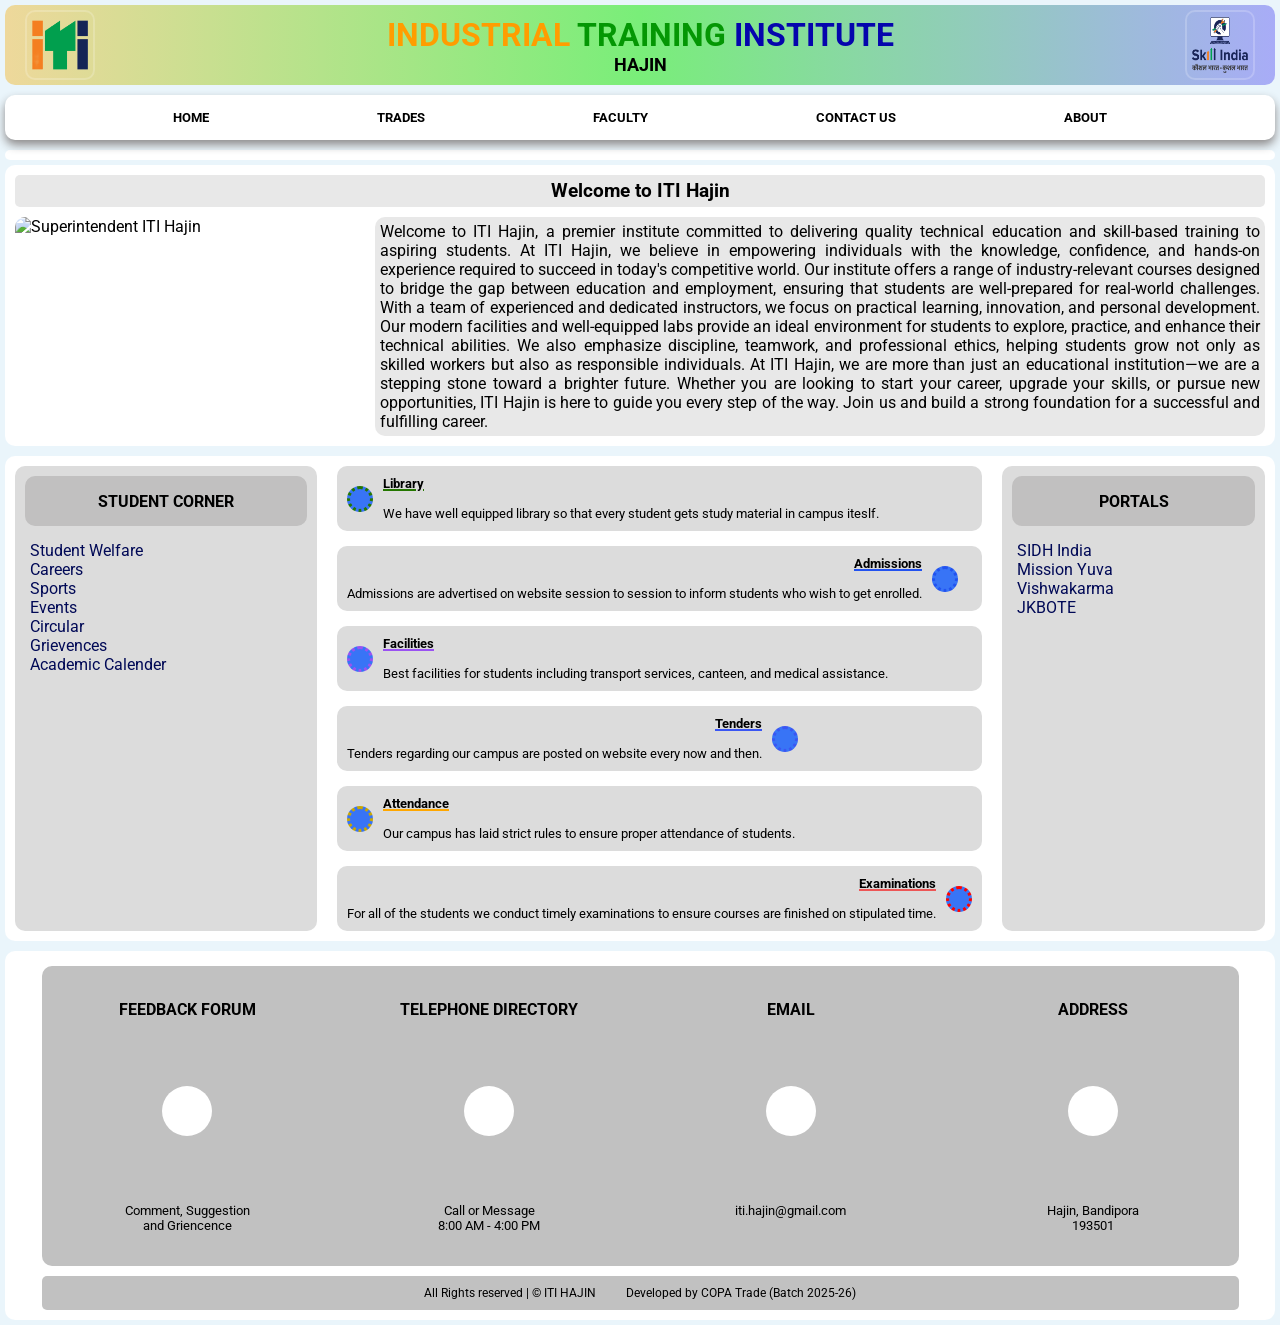
==== index.html @ 1761ec51 "Logos ka path change kiya" ====
<!DOCTYPE html>
<html lang="en">

<head>
    <meta charset="UTF-8">
    <meta name="viewport" content="width=device-width, initial-scale=1.0">
    <link rel="icon" href="Media/ITI App Logo.ico" type="image/x-icon">
    <title>ITI Hajin</title>
    <link rel="stylesheet" href="style.css">
    <link rel="stylesheet" href="https://cdnjs.cloudflare.com/ajax/libs/font-awesome/7.0.1/css/all.min.css">
    <link rel="preconnect" href="https://fonts.googleapis.com">
    <link rel="preconnect" href="https://fonts.gstatic.com" crossorigin>
    <link href="https://fonts.googleapis.com/css2?family=Roboto:ital,wght@0,100..900;1,100..900&display=swap"
        rel="stylesheet">
</head>

<body>
    <header id="header">
        <div class="logo-container" id="iti_logo">
            <img src="Iti_logo_png.png" alt="Iti Logo image">
        </div>
        <h1 id="iti_name_logo"><span id="start" class="heading">Industrial</span>
            <span id="mid" class="heading">Training</span>
            <span id="end" class="heading">Institute</span>
            <p id="map">Hajin</p>
        </h1>
        <div class="logo-container" id="skill_india_logo">
            <img src="skill-india-seeklogo.png" alt="Skill India logo image">
        </div>
    </header>
    <main>
        <section id="navbar">
            <nav>
                <ul>
                    <li><a href="index.html">Home</a></li>
                    <li><a href="trades.html">Trades</a></li>
                    <li><a href="faculty.html">Faculty</a></li>
                    <li><a href="contact.html">Contact Us</a></li>
                    <li><a href="about.html">About</a></li>
                </ul>
            </nav>
        </section>

        <section id="carousel">
            <img src="https://th.bing.com/th/id/R.679da8221e13898310c1484c299ccc9d?rik=ArURelBLfe9Cgg&riu=http%3a%2f%2fwww.itichd28.edu.in%2fupload%2f5.jpg&ehk=zueSUz0bN5dr04j9Zu1m1UgvdWw0CGuuamv3nBBRids%3d&risl=1&pid=ImgRaw&r=0"
                alt="">
            <img src="https://live.staticflickr.com/65535/50011695103_dc4417991d_h.jpg" alt="">
            <img src="https://itiwhisar.edu.in/images/DSC_8817.JPG" alt="">
            <img src="https://tse3.mm.bing.net/th/id/OIP.AgTYsLNR5V_q49AmOHx_xAHaHj?rs=1&pid=ImgDetMain&o=7&rm=3"
                alt="">
            <img src="https://2.bp.blogspot.com/-aGRFmSemUU4/W9sBAVT5ExI/AAAAAAAAAPk/n74G6TUwkQUkd8N-tM3M3IvP8PGYe7kFgCEwYBhgL/w1200-h630-p-k-no-nu/FIT.jpg"
                alt="">
            <img src="https://live.staticflickr.com/65535/50114921531_56e6de7784_k.jpg" alt="">
            <img src="https://tse2.mm.bing.net/th/id/OIP.Nl7Xelx2oiAAviNuXty2dwHaFj?rs=1&pid=ImgDetMain&o=7&rm=3"
                alt="">
            <img src="https://iti.directory/sites/iti.directory/files/Welder.jpg" alt="">
            <img src="https://itiwbahadurgarh.com/wp-content/uploads/2022/11/banner2.jpg" alt="">
            <img src="https://th.bing.com/th/id/R.b020fe38f7bae4cf90e8262388ab36ef?rik=4j7LHrMAoRDNNA&riu=http%3a%2f%2fupdate.vppup.in%2fNewVersionApp%2fContent%2fPhotoGalary%2f3976_ITI+Lab_2.jpg&ehk=gomCWJ1P4g1WYqNgS46OU39I%2fY2rwN%2bsKh86Kk3xszs%3d&risl=&pid=ImgRaw&r=0"
                alt="">
            <img src="https://cache.careers360.mobi/media/article_images/2023/1/3/ITI-Full-Form.jpg" alt="">
        </section>

        <section id="about_iti">
            <h3>Welcome to ITI Hajin</h3>
            <img src="https://tse3.mm.bing.net/th/id/OIP.KJWQmltVBpRMh0-nK9kk0gHaEK?rs=1&pid=ImgDetMain&o=7&rm=3"
                alt="Superintendent ITI Hajin">
            <div>
                <p>Welcome to ITI Hajin, a premier institute committed to delivering quality technical education and
                    skill-based training to aspiring students. At ITI Hajin, we believe in empowering individuals with
                    the knowledge, confidence, and hands-on experience required to succeed in today's competitive world.
                    Our institute offers a range of industry-relevant courses designed to bridge the gap between
                    education and employment, ensuring that students are well-prepared for real-world challenges.

                    With a team of experienced and dedicated instructors, we focus on practical learning, innovation,
                    and personal development. Our modern facilities and well-equipped labs provide an ideal environment
                    for students to explore, practice, and enhance their technical abilities. We also emphasize
                    discipline, teamwork, and professional ethics, helping students grow not only as skilled workers but
                    also as responsible individuals.

                    At ITI Hajin, we are more than just an educational institution—we are a stepping stone toward a
                    brighter future. Whether you are looking to start your career, upgrade your skills, or pursue new
                    opportunities, ITI Hajin is here to guide you every step of the way. Join us and build a strong
                    foundation for a successful and fulfilling career.</p>
            </div>
        </section>
    </main>
    <section id="useful_links">
        <div id="student_corner">
            <h4>Student Corner</h4>
            <div id="links">
                <a href="">Student Welfare</a>
                <a href="">Careers</a>
                <a href="">Sports</a>
                <a href="">Events</a>
                <a href="">Circular</a>
                <a href="">Grievences</a>
                <a href="">Academic Calender</a>
            </div>
        </div>
        <div id="perks">
            <div class="perk" style="text-align: start;">
                <div class="perk-icon" style="border: 3px dotted rgb(36, 119, 0);">
                    <i class="fa-solid fa-book"></i>
                </div>

                <p>
                    <strong style="text-decoration: underline 2px rgb(36, 119, 0);"> Library </strong> <br> <br>
                    We have well equipped library so that every student gets study material in campus iteslf.
                </p>
            </div>
            <div class="perk" style="text-align: end;">
                
                <p>
                    <strong style="text-decoration: underline 2px rgb(34, 82, 240);"> Admissions </strong> <br> <br>
                    Admissions are advertised on website session to session to inform students who wish to get enrolled.
                </p>
                <div class="perk-icon" style="border: 3px dotted rgb(34, 82, 240);">
                    <i class="fa-solid fa-user-graduate"></i>
                </div>
            </div>
            <div class="perk" style="text-align: start;">
                
                <div class="perk-icon" style="border: 3px dotted rgb(154, 82, 242);">
                    <i class="fa-solid fa-chart-column"></i>
                </div>
                <p>
                    <strong style="text-decoration: underline 2px rgb(154, 82, 242);"> Facilities </strong> <br> <br>
                    Best facilities for students including transport services, canteen, and medical assistance.
                </p>
            </div>
            <div class="perk" style="text-align: end;">
                
                <p>
                    <strong style="text-decoration: underline 2px rgb(58, 86, 243)"> Tenders </strong> <br> <br>
                    Tenders regarding our campus are posted on website every now and then.
                </p>
                <div class="perk-icon" style="border: 3px dotted rgb(58, 86, 243);">
                    <i class="fa-solid fa-newspaper"></i>
                </div>
            </div>
            <div class="perk" style="text-align: start;">
                <div class="perk-icon" style="border: 3px dotted rgb(201, 167, 0);">
                   <i class="fa-solid fa-id-card"></i>
                </div>

                <p>
                    <strong style="text-decoration: underline 2px rgb(255, 167, 0);"> Attendance </strong> <br> <br>
                    Our campus has laid strict rules to ensure proper attendance of students.
                </p>
            </div>
            <div class="perk" style="text-align: end;">
                
                <p>
                    <strong style="text-decoration: underline 2px rgb(237, 86, 86);"> Examinations </strong> <br> <br>
                    For all of the students we conduct timely examinations to ensure courses are finished on stipulated time.
                </p>
                <div class="perk-icon" style="border: 3px dotted red;">
                    <i class="fa-solid fa-clipboard"></i>
                </div>
            </div>

        </div>
        <div id="portals">
            <h4>Portals</h4>
            <div id="links">
                <a target="_blank" href="https://www.skillindiadigital.gov.in/home">SIDH India</a>
                <a target="_blank" href="https://missionyuva.jk.gov.in/Home">Mission Yuva</a>
                <a target="_blank" href="https://pmvishwakarma.gov.in/Home">Vishwakarma</a>
                <a target="_blank" href="https://jkbote.ac.in/">JKBOTE</a>
            </div>
        </div>
    </section>
    <footer>
        <section id="main_footer">
            <div id="foot_tags">
                <div id="tag">
                    <h4>FEEDBACK FORUM</h4>
                    <a target="_blank" href="https://forms.gle/Du4aveDcU6nxvTqLA"><i class="fa-solid fa-file"></i></a>
                    <p>Comment, Suggestion <br> and Griencence</p>
                </div>
                <div id="tag">
                    <h4>TELEPHONE DIRECTORY</h4>
                    <a href=""><i class="fa-solid fa-phone"></i></a>
                    <p>Call or Message<br>
                        8:00 AM - 4:00 PM
                    </p>
                </div>
                <div id="tag">
                    <h4>EMAIL</h4>
                    <a href="mailto:iti.hajin@gmail.com"><i class="fa-solid fa-envelope"></i></a>
                    <p>iti.hajin@gmail.com<br><br>
                    </p>

                </div>
                <div id="tag">
                    <h4>ADDRESS</h4>
                    <a href=""><i class="fa-solid fa-location-dot"></i></a>
                    <p>Hajin, Bandipora <br>
                        193501</p>
                </div>

            </div>
            <div id="copyright">
                <div class="cpr">All Rights reserved | &copy; ITI HAJIN</div>
                <div class="developed-by">Developed by COPA Trade (Batch 2025-26)</div>
            </div>
        </section>
    </footer>


</body>

</html>
---- style.css ----
/* Universal resetting for clean styling */
* {
    margin: 0;
    padding: 0;
    box-sizing: border-box;
}

body {
    background-color: rgb(234, 245, 251);
    font-family: "Roboto";
    display: flex;
    flex-direction: column;
    /* height: 100dvh; */

}


main {
    flex-grow: 1;
}

/* Header with logo and ITI name from here */
#header {
    margin: 5px;
    width: auto;
    min-width: 290px;
    padding-top: 5px;
    padding-bottom: 5px;
    padding-inline: 20px;
    display: flex;
    justify-content: space-between;
    align-items: center;
    gap: 20px;
    background: linear-gradient(to right, #eed89b, rgb(121, 238, 121), #a8acf7);
    /* background-color: rgb(171, 242, 165); */
    border-radius: 10px;
    transition: box-shadow 0.5s ease, transform 0.7s ease;
    -webkit-user-select: none;
    user-select: none;
}

#header:hover {
    box-shadow: 0px 0px 10px #000000;
    transform: scale(1.002);

}

.logo-container {
    height: 70px;
    width: 70px;
    min-width: 50px;
    border: 2px solid rgba(255, 255, 255, 0.2);
    border-radius: 10px;
    padding: 5px;
}

#map {
    opacity: 1;
    font-size: large;
}

.logo-container img {
    height: 100%;
    width: 100%;
}

#iti_name_logo {
    text-align: center;
    text-transform: uppercase;
    font-size: clamp(1rem, 5vw, 2rem);
}

#start {
    color: rgb(255, 157, 0);
}

#mid {
    color: rgb(4, 151, 4);
}

#end {
    color: rgb(5, 5, 173);
}

/* Navigation Bar starts from here */

#navbar {
    background-color: white;
    padding: 10px;
    margin: 5px;
    border-radius: 10px;
    box-shadow: 0px 5px 10px #8e8b8b;
    position: sticky;
    top: 5px;
    -webkit-user-select: none;
    user-select: none;
    z-index: 2;

}

#navbar ul {
    display: flex;
    flex-wrap: wrap;
    justify-content: space-evenly;
    gap: 5px;
    list-style: none;



    li a {
        display: block;
        color: black;
        font-size: small;
        text-decoration: none;
        font-weight: bold;
        text-transform: uppercase;
        padding: 5px;
        border-radius: 10px;
        transition: all 0.3s ease;
        position: relative;
    }
}

#navbar ul li a:hover {
    transform: scale(1.05);
}

#navbar ul li a:active {
    transform: scale(0.9);
}

#navbar ul li a::after {
    content: "";
    position: absolute;
    bottom: -2px;
    left: 50%;
    width: 0px;
    height: 5px;
    background-color: green;
    transition: all 0.3s ease;
    border-radius: 5px;

}

#navbar ul li a:hover::after {
    width: 100%;
    transform: translateX(-50%);

}


/* Carousel for hero section */
#carousel {
    background-color: white;
    max-height: 250px;
    display: flex;
    margin: 5px;
    margin-top: 10px;
    border-radius: 10px;
    overflow-y: auto;
    scroll-snap-type: x mandatory;
    padding: 5px;
    gap: 5px;
    scrollbar-width: none;


    img {
        width: 100%;
        border-radius: inherit;
        scroll-snap-align: center;
        object-fit: cover;
    }

}

#about_iti {
    margin: 5px;
    gap: 10px;
    display: grid;
    background-color: white;
    overflow-x: auto;
    padding: 10px;
    border-radius: 10px;
    grid-template-columns: 350px 1fr;
    grid-template-areas:
        "about_top  about_top"
        "img    text";

    h3 {
        grid-area: about_top;
        text-align: center;
        font-weight: bold;
        background-color: rgb(232, 232, 232);
        border-radius: 5px;
        padding: 5px;
    }

    img {
        width: 100%;
        height: 100%;
        grid-area: img;
        border-radius: 10px;
        object-fit: cover;

    }

    div {
        grid-area: text;
        overflow-y: auto;
        max-height: 230px;
        background-color: rgb(232, 232, 232);
        padding: 5px;
        border-radius: 10px;
        scrollbar-width: none;

        p {
            font-size: 1rem;
            text-align: justify;
        }

    }
}

@media (max-width : 395px) {
    #about_iti {
        grid-template-areas:
            "about_top  about-top"
            "img     img"
            "text   text";
    }
}


#useful_links {
    background-color: white;
    margin: 5px;
    border-radius: 10px;
    display: flex;
    justify-content: space-evenly;
    padding: 10px;
    gap: 20px;


    h4 {
        padding: 5px;
        background-color: rgb(193, 192, 192);
        border-radius: inherit;
        height: 50px;
        display: flex;
        justify-content: center;
        align-items: center;
        text-transform: uppercase;

    }

    #student_corner {
        /* width: 20%; */
        border-radius: inherit;
        background-color: rgb(220, 220, 220);
        transition: all 0.4s ease;
        padding: 10px;
        display: flex;
        flex-grow: 1;
        flex-direction: column;
        gap: 10px;


        #links {
            display: flex;
            flex-direction: column;
            width: fit-content;
            padding: 5px;

            a {
                text-decoration: none;
                color: rgb(1, 9, 86);
                font-size: 1rem;

            }
        }


    }

    #student_corner:hover {
        /* transform: scale(1.01); */
        background-color: rgb(176, 176, 176);
        box-shadow: 5px 5px 10px #adadad;

    }

    #perks {
        display: flex;
        flex-direction: column;
        gap: 15px;
        -webkit-user-select: none;
        user-select: none;
    }


    .perk {
        display: flex;
        font-size: small;
        gap: 10px;
        align-items: center;
        background-color: rgb(220, 220, 220);
        border-radius: 10px;
        padding: 10px;
        transition: all 0.4s ease;



        .perk-icon {
            border-radius: 50%;
            padding: 10px;
            background-color: #3874f6;
            color: white;
        }

        i {
            font-size: 1rem;

        }

    }

    .perk:hover {
        /* transform: scale(1.01); */
        background-color: rgb(176, 176, 176);
        box-shadow: 5px 5px 10px #adadad;
    }




    #portals {
        /* width: 20%; */
        border-radius: inherit;
        background-color: rgb(220, 220, 220);
        transition: all 0.4s ease;
        padding: 10px;
        display: flex;
        flex-grow: 1;
        flex-direction: column;
        gap: 10px;


        #links {
            display: flex;
            flex-direction: column;
            width: fit-content;
            padding: 5px;

            a {
                text-decoration: none;
                color: rgb(1, 9, 86);
                font: size 1rem;
            }
        }
    }

    #portals:hover {
        /* transform: scale(1.01); */
        background-color: rgb(176, 176, 176);
        box-shadow: 5px 5px 10px #adadad;

    }
}

@media (max-width: 600px) {
    #useful_links {
        flex-direction: column;

    }


}

#main_footer {
    background-color: white;
    margin: 5px;
    border-radius: 10px;
    padding: 5px;


    #foot_tags {
        width: 95%;
        margin: 10px auto;
        background-color: rgb(193, 193, 193);
        border-radius: inherit;

        #tag {
            height: 120px;
            width: 100%;
            display: flex;
            flex-direction: column;
            justify-content: space-around;
            align-items: center;

            h4 {
                text-align: center;
            }

            a {
                height: 50px;
                width: 50px;
                background-color: white;
                display: flex;
                text-decoration: none;
                justify-content: center;
                align-items: center;
                border-radius: 50%;

            }

            i {

                color: black;
                font-size: 2rem;

            }

            p {
                text-align: center;
                font-size: small;
            }
        }
    }
}

@media (min-width : 650px) {
    #main_footer {
        #foot_tags {
            display: flex;
            justify-content: space-evenly;
            gap: 10px;

            #tag {
                width: 300px;
                height: 300px;
                max-width: 300px;

            }
        }



    }



}


#copyright {
    background-color: #fff;
    width: 95%;
    margin: 5px auto;
    display: flex;
    justify-content: center;
    gap: 30px;
    font-size: 12px;
    background-color: rgb(193, 193, 193);
    padding: 10px;
    border-radius: 5px;

}

#copyright div {
    text-align: center;
}


/* Faculty page styling */
#faculty-table {
    background-color: white;
    margin: 10px;
    padding: 20px;
    border-radius: 10px;
    display: flex;
    justify-content: start;
    overflow-x: auto;
    scroll-behavior: smooth;
}

table {
    border-collapse: collapse;
    border-width: 2px;
    min-width: 650px;
    box-shadow: 0px 0px 20px #d2dbf8;
}

table th {
    padding: 5px;
    background-color: rgb(199, 199, 199);
}

table img {
    height: 50px;
    max-height: 150px;
    width: 50px;
    max-width: 150px;
}

table td {
    padding: 10px;
}


/* Trades Page starts from here */
.trade {
    background-color: white;
    margin: 20px 10px;
    padding: 10px;
    border-radius: 10px;
    display: grid;
    gap: 20px;
    z-index: 2;
    transition: all 0.5s ease;
    box-shadow: 0px 10px 10px rgb(138, 138, 138);
    align-items: center;
    grid-template-columns: 250px 1fr 1fr;
    grid-template-areas:
        "name   name    name"
        "img    para    para";
}

#trade-name {
    grid-area: name;
    text-transform: uppercase;
    text-align: center;
    background-color: rgb(169, 169, 169);
    padding: 10px;
    border-radius: inherit;
}

#trade-img {
    grid-area: img;
    border-radius: inherit;
    height: 200px;
    display: flex;
    justify-content: center;
    align-items: center;
    background-color: rgb(193, 193, 193);
    overflow: hidden;

    img {
        border-radius: inherit;
        height: 100%;
        width: 100%;

    }
}

#trade-info {
    height: 200px;
    grid-area: para;
    width: 100%;
    overflow-y: auto;
    background-color: rgb(235, 235, 235);
    padding: 5px;
    border-radius: inherit;
    scrollbar-width: none;
}

@media (max-width: 600px) {
    .trade {
        grid-template-areas:
            "name   name    name"
            "img    img     img"
            "para   para    para";
    }

}

.trade:hover{
    transform: scale(1.01);
}
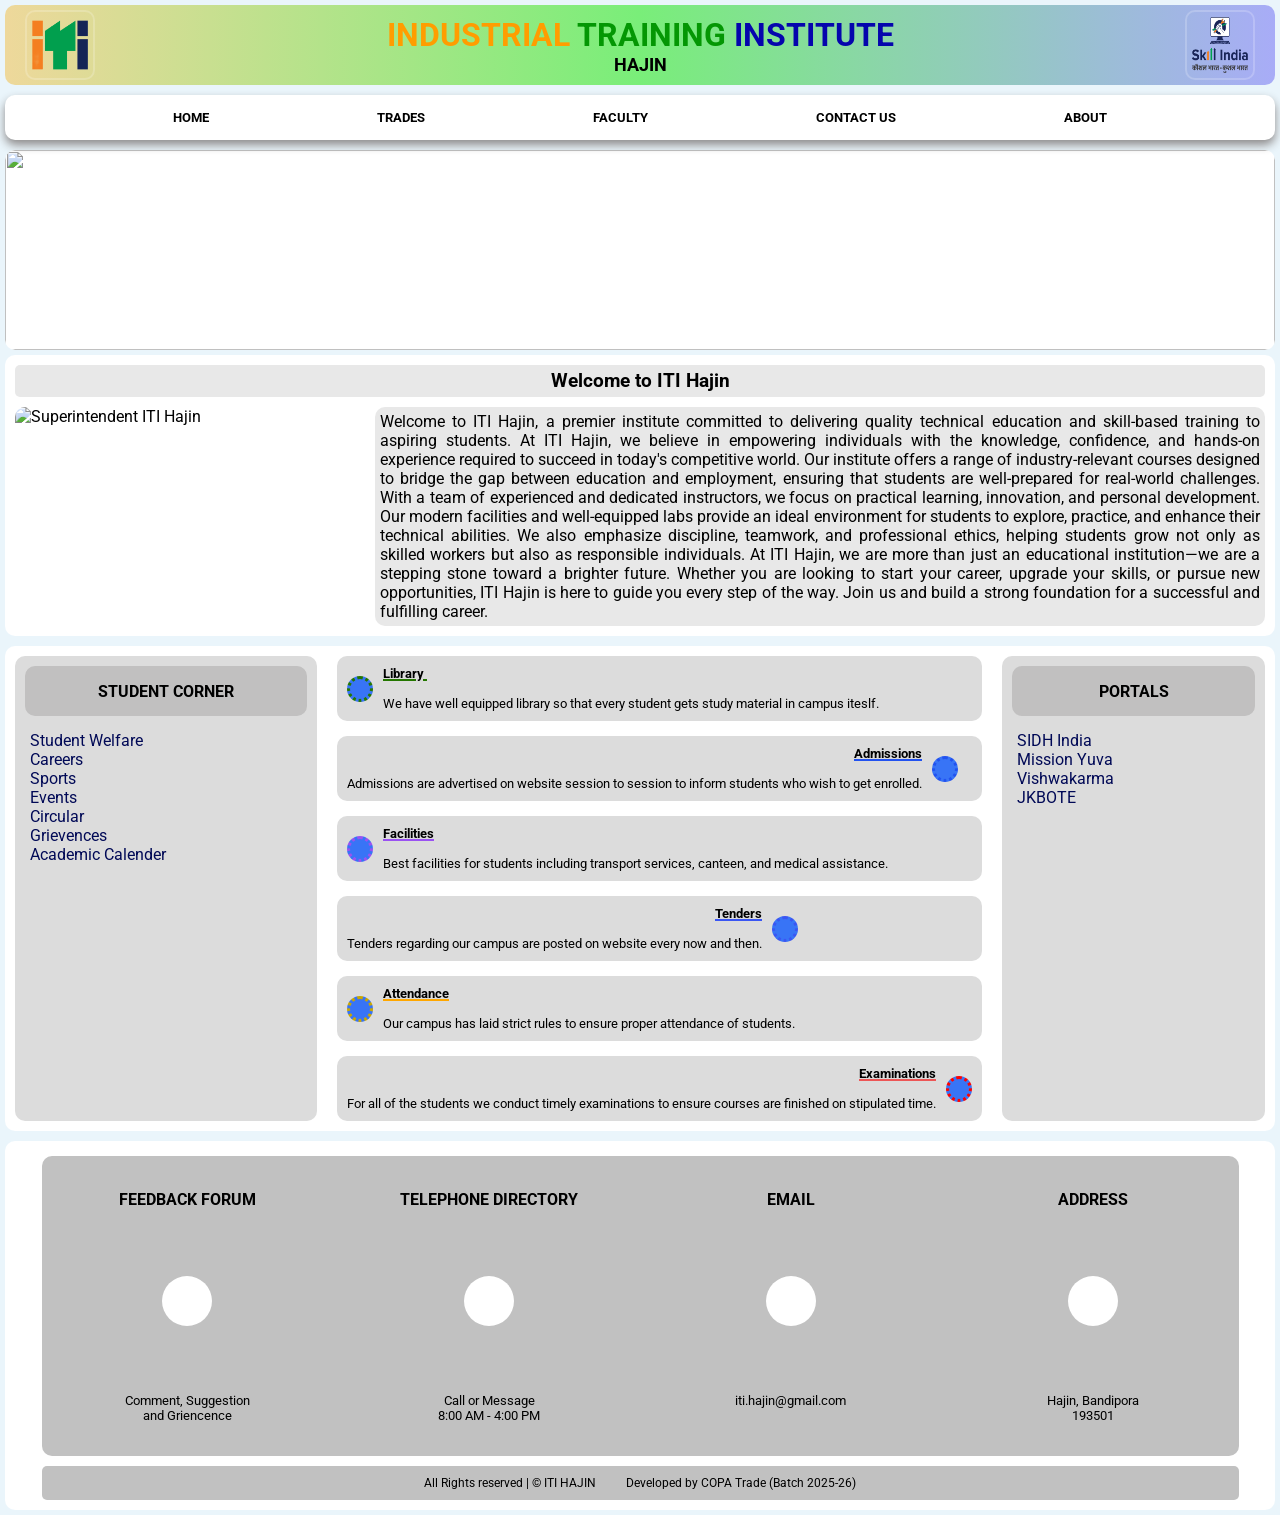
==== commit c20d4715: "carosul keliye JS script ad ki" ====
--- a/index.html
+++ b/index.html
@@ -43,7 +43,7 @@
 
         <section id="carousel">
             <img src="https://th.bing.com/th/id/R.679da8221e13898310c1484c299ccc9d?rik=ArURelBLfe9Cgg&riu=http%3a%2f%2fwww.itichd28.edu.in%2fupload%2f5.jpg&ehk=zueSUz0bN5dr04j9Zu1m1UgvdWw0CGuuamv3nBBRids%3d&risl=1&pid=ImgRaw&r=0"
-                alt="">
+                alt="" class="active">
             <img src="https://live.staticflickr.com/65535/50011695103_dc4417991d_h.jpg" alt="">
             <img src="https://itiwhisar.edu.in/images/DSC_8817.JPG" alt="">
             <img src="https://tse3.mm.bing.net/th/id/OIP.AgTYsLNR5V_q49AmOHx_xAHaHj?rs=1&pid=ImgDetMain&o=7&rm=3"
@@ -104,7 +104,7 @@
                 </div>
 
                 <p>
-                    <strong style="text-decoration: underline 2px rgb(36, 119, 0);"> Library </strong> <br> <br>
+                    <strong style="text-decoration: underline 2px rgb(36, 119, 0);"> Library&nbsp;</strong> <br> <br>
                     We have well equipped library so that every student gets study material in campus iteslf.
                 </p>
             </div>
@@ -180,7 +180,7 @@
                 </div>
                 <div id="tag">
                     <h4>TELEPHONE DIRECTORY</h4>
-                    <a href=""><i class="fa-solid fa-phone"></i></a>
+                    <a href="contact.html"><i class="fa-solid fa-phone"></i></a>
                     <p>Call or Message<br>
                         8:00 AM - 4:00 PM
                     </p>
@@ -194,7 +194,7 @@
                 </div>
                 <div id="tag">
                     <h4>ADDRESS</h4>
-                    <a href=""><i class="fa-solid fa-location-dot"></i></a>
+                    <a href="contact.html"><i class="fa-solid fa-location-dot"></i></a>
                     <p>Hajin, Bandipora <br>
                         193501</p>
                 </div>
@@ -205,6 +205,7 @@
                 <div class="developed-by">Developed by COPA Trade (Batch 2025-26)</div>
             </div>
         </section>
+        <script src="script.js"></script>
     </footer>
 
 
--- a/style.css
+++ b/style.css
@@ -152,7 +152,8 @@
 /* Carousel for hero section */
 #carousel {
     background-color: white;
-    max-height: 250px;
+    height: 200px;
+    /* max-height: 250px; */
     display: flex;
     margin: 5px;
     margin-top: 10px;
@@ -162,6 +163,7 @@
     padding: 5px;
     gap: 5px;
     scrollbar-width: none;
+    position: relative;
 
 
     img {
@@ -169,6 +171,18 @@
         border-radius: inherit;
         scroll-snap-align: center;
         object-fit: cover;
+        position: absolute;
+        top: 0;
+        left: 0;
+        height: 100%;
+        width: 100%;
+        opacity: 0;
+        transition: opacity 1s ease;
+
+    }
+
+    img.active{
+        opacity: 1;
     }
 
 }
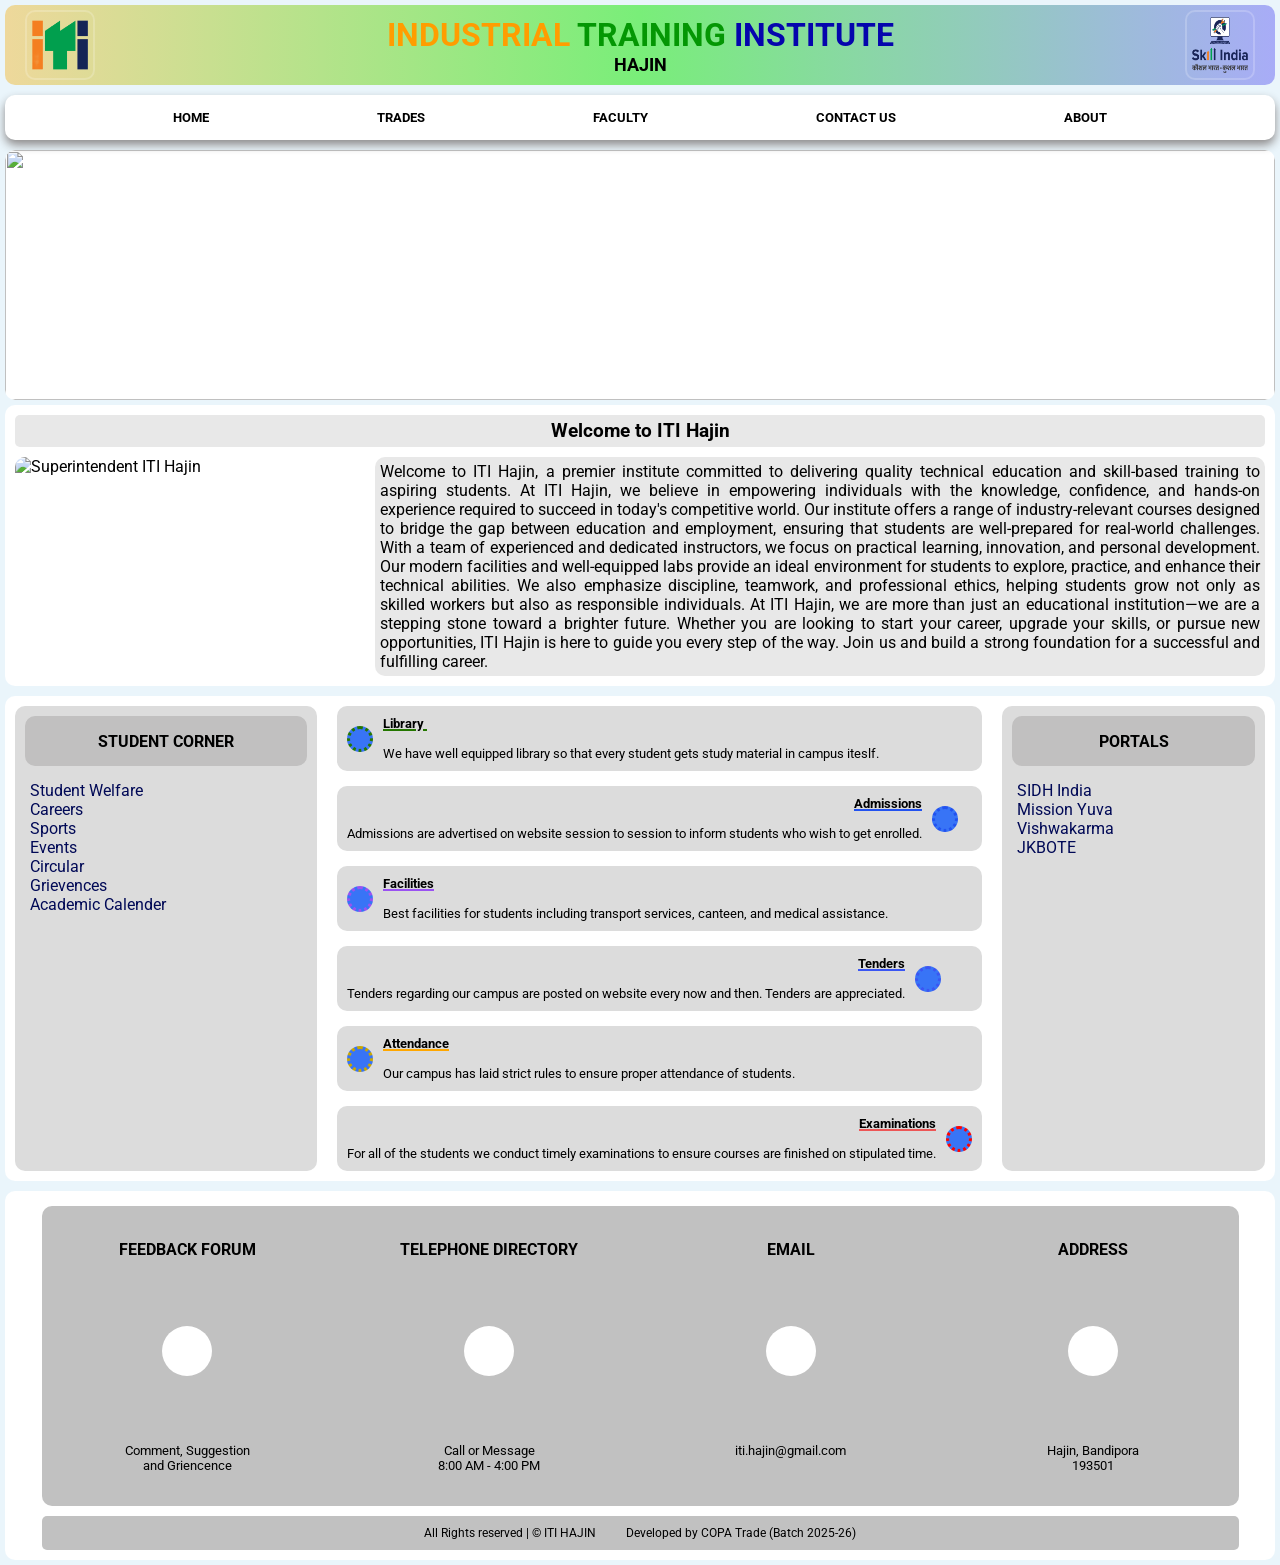
==== commit 8a0bf72b: "webpage completed with demo data on several Pages" ====
--- a/index.html
+++ b/index.html
@@ -109,7 +109,7 @@
                 </p>
             </div>
             <div class="perk" style="text-align: end;">
-                
+
                 <p>
                     <strong style="text-decoration: underline 2px rgb(34, 82, 240);"> Admissions </strong> <br> <br>
                     Admissions are advertised on website session to session to inform students who wish to get enrolled.
@@ -119,7 +119,7 @@
                 </div>
             </div>
             <div class="perk" style="text-align: start;">
-                
+
                 <div class="perk-icon" style="border: 3px dotted rgb(154, 82, 242);">
                     <i class="fa-solid fa-chart-column"></i>
                 </div>
@@ -129,10 +129,10 @@
                 </p>
             </div>
             <div class="perk" style="text-align: end;">
-                
+
                 <p>
                     <strong style="text-decoration: underline 2px rgb(58, 86, 243)"> Tenders </strong> <br> <br>
-                    Tenders regarding our campus are posted on website every now and then.
+                    Tenders regarding our campus are posted on website every now and then. Tenders are appreciated.
                 </p>
                 <div class="perk-icon" style="border: 3px dotted rgb(58, 86, 243);">
                     <i class="fa-solid fa-newspaper"></i>
@@ -140,7 +140,7 @@
             </div>
             <div class="perk" style="text-align: start;">
                 <div class="perk-icon" style="border: 3px dotted rgb(201, 167, 0);">
-                   <i class="fa-solid fa-id-card"></i>
+                    <i class="fa-solid fa-id-card"></i>
                 </div>
 
                 <p>
@@ -149,10 +149,11 @@
                 </p>
             </div>
             <div class="perk" style="text-align: end;">
-                
+
                 <p>
                     <strong style="text-decoration: underline 2px rgb(237, 86, 86);"> Examinations </strong> <br> <br>
-                    For all of the students we conduct timely examinations to ensure courses are finished on stipulated time.
+                    For all of the students we conduct timely examinations to ensure courses are finished on stipulated
+                    time.
                 </p>
                 <div class="perk-icon" style="border: 3px dotted red;">
                     <i class="fa-solid fa-clipboard"></i>
--- a/style.css
+++ b/style.css
@@ -12,11 +12,13 @@
     flex-direction: column;
     /* height: 100dvh; */
 
+
 }
 
 
 main {
     flex-grow: 1;
+
 }
 
 /* Header with logo and ITI name from here */
@@ -152,8 +154,8 @@
 /* Carousel for hero section */
 #carousel {
     background-color: white;
-    height: 200px;
-    /* max-height: 250px; */
+    height: 250px;
+    max-height: 250px;
     display: flex;
     margin: 5px;
     margin-top: 10px;
@@ -177,11 +179,11 @@
         height: 100%;
         width: 100%;
         opacity: 0;
-        transition: opacity 1s ease;
-
-    }
-
-    img.active{
+        transition: all 3s ease;
+
+    }
+
+    img.active {
         opacity: 1;
     }
 
@@ -587,6 +589,6 @@
 
 }
 
-.trade:hover{
+.trade:hover {
     transform: scale(1.01);
 }
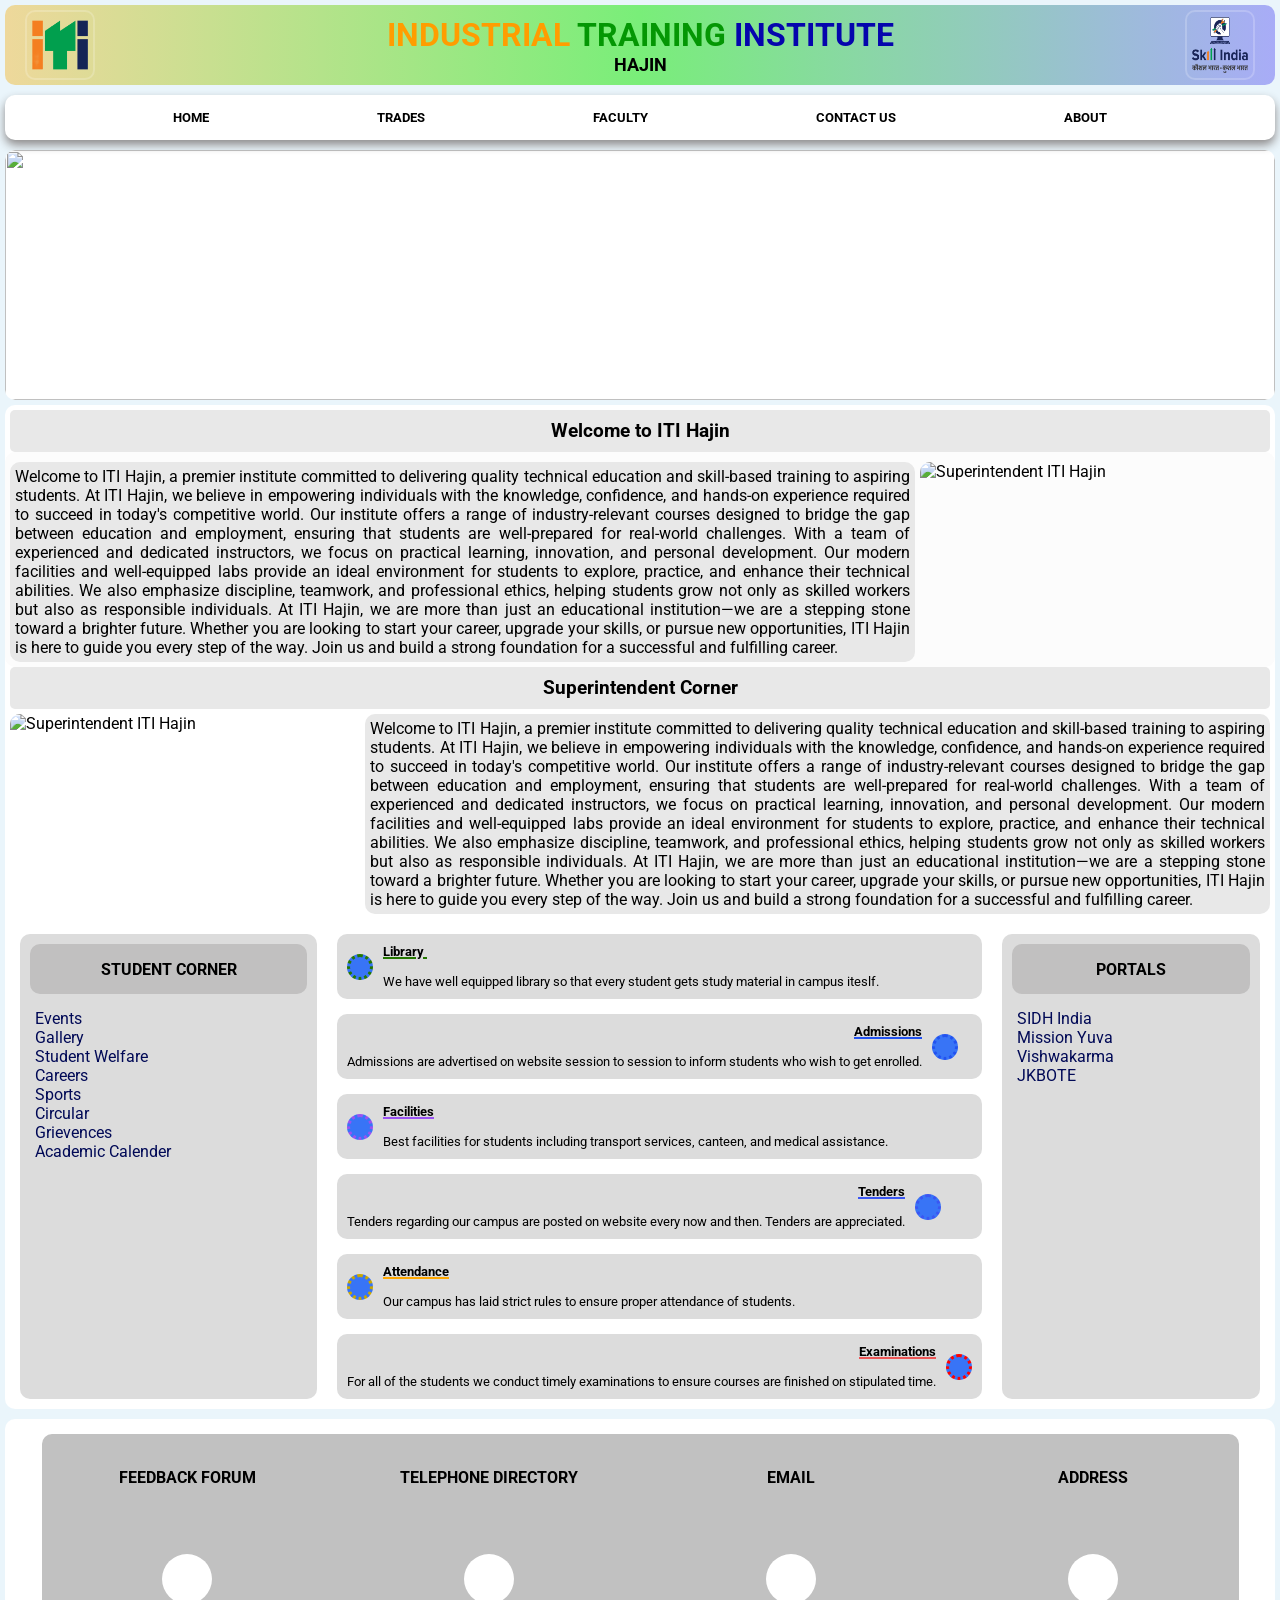
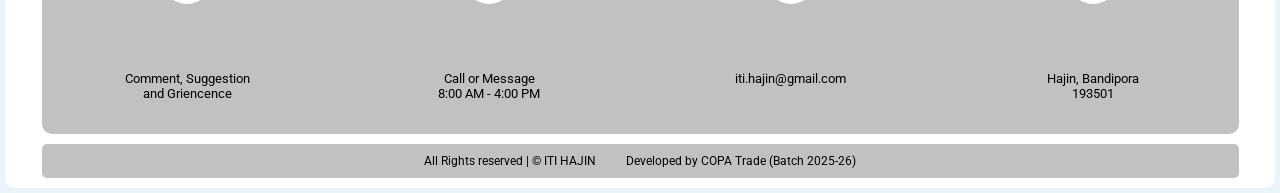
==== commit 67ec8773: "gallery, events, home ko fix kiya" ====
--- a/index.html
+++ b/index.html
@@ -60,117 +60,169 @@
             <img src="https://cache.careers360.mobi/media/article_images/2023/1/3/ITI-Full-Form.jpg" alt="">
         </section>
 
-        <section id="about_iti">
+        <section id="welcome-box">
             <h3>Welcome to ITI Hajin</h3>
-            <img src="https://tse3.mm.bing.net/th/id/OIP.KJWQmltVBpRMh0-nK9kk0gHaEK?rs=1&pid=ImgDetMain&o=7&rm=3"
-                alt="Superintendent ITI Hajin">
-            <div>
-                <p>Welcome to ITI Hajin, a premier institute committed to delivering quality technical education and
-                    skill-based training to aspiring students. At ITI Hajin, we believe in empowering individuals with
-                    the knowledge, confidence, and hands-on experience required to succeed in today's competitive world.
-                    Our institute offers a range of industry-relevant courses designed to bridge the gap between
-                    education and employment, ensuring that students are well-prepared for real-world challenges.
-
-                    With a team of experienced and dedicated instructors, we focus on practical learning, innovation,
-                    and personal development. Our modern facilities and well-equipped labs provide an ideal environment
-                    for students to explore, practice, and enhance their technical abilities. We also emphasize
-                    discipline, teamwork, and professional ethics, helping students grow not only as skilled workers but
-                    also as responsible individuals.
-
-                    At ITI Hajin, we are more than just an educational institution—we are a stepping stone toward a
-                    brighter future. Whether you are looking to start your career, upgrade your skills, or pursue new
-                    opportunities, ITI Hajin is here to guide you every step of the way. Join us and build a strong
-                    foundation for a successful and fulfilling career.</p>
-            </div>
-        </section>
+            <section id="about_iti">
+                <img src="https://tse3.mm.bing.net/th/id/OIP.KJWQmltVBpRMh0-nK9kk0gHaEK?rs=1&pid=ImgDetMain&o=7&rm=3"
+                    alt="Superintendent ITI Hajin">
+                <div>
+                    <p>Welcome to ITI Hajin, a premier institute committed to delivering quality technical education and
+                        skill-based training to aspiring students. At ITI Hajin, we believe in empowering individuals
+                        with
+                        the knowledge, confidence, and hands-on experience required to succeed in today's competitive
+                        world.
+                        Our institute offers a range of industry-relevant courses designed to bridge the gap between
+                        education and employment, ensuring that students are well-prepared for real-world challenges.
+
+                        With a team of experienced and dedicated instructors, we focus on practical learning,
+                        innovation,
+                        and personal development. Our modern facilities and well-equipped labs provide an ideal
+                        environment
+                        for students to explore, practice, and enhance their technical abilities. We also emphasize
+                        discipline, teamwork, and professional ethics, helping students grow not only as skilled workers
+                        but
+                        also as responsible individuals.
+
+                        At ITI Hajin, we are more than just an educational institution—we are a stepping stone toward a
+                        brighter future. Whether you are looking to start your career, upgrade your skills, or pursue
+                        new
+                        opportunities, ITI Hajin is here to guide you every step of the way. Join us and build a strong
+                        foundation for a successful and fulfilling career.</p>
+                </div>
+            </section>
+            <section id="superintendet-corner">
+                <h3>Superintendent Corner</h3>
+                <section id="superintendent-message">
+                    <img src="https://tse3.mm.bing.net/th/id/OIP.KJWQmltVBpRMh0-nK9kk0gHaEK?rs=1&pid=ImgDetMain&o=7&rm=3"
+                        alt="Superintendent ITI Hajin">
+                    <div>
+                        <p>Welcome to ITI Hajin, a premier institute committed to delivering quality technical education
+                            and
+                            skill-based training to aspiring students. At ITI Hajin, we believe in empowering
+                            individuals with
+                            the knowledge, confidence, and hands-on experience required to succeed in today's
+                            competitive world.
+                            Our institute offers a range of industry-relevant courses designed to bridge the gap between
+                            education and employment, ensuring that students are well-prepared for real-world
+                            challenges.
+
+                            With a team of experienced and dedicated instructors, we focus on practical learning,
+                            innovation,
+                            and personal development. Our modern facilities and well-equipped labs provide an ideal
+                            environment
+                            for students to explore, practice, and enhance their technical abilities. We also emphasize
+                            discipline, teamwork, and professional ethics, helping students grow not only as skilled
+                            workers but
+                            also as responsible individuals.
+
+                            At ITI Hajin, we are more than just an educational institution—we are a stepping stone
+                            toward a
+                            brighter future. Whether you are looking to start your career, upgrade your skills, or
+                            pursue new
+                            opportunities, ITI Hajin is here to guide you every step of the way. Join us and build a
+                            strong
+                            foundation for a successful and fulfilling career.</p>
+                    </div>
+                </section>
+            </section>
+            <section id="useful_links">
+                <div id="student_corner">
+                    <h4>Student Corner</h4>
+                    <div id="links">
+                        <a href="events.html">Events</a>
+                        <a href="gallery.html">Gallery</a>
+                        <a href="">Student Welfare</a>
+                        <a href="">Careers</a>
+                        <a href="">Sports</a>
+                        <a href="">Circular</a>
+                        <a href="">Grievences</a>
+                        <a href="">Academic Calender</a>
+                    </div>
+                </div>
+                <div id="perks">
+                    <div class="perk" style="text-align: start;">
+                        <div class="perk-icon" style="border: 3px dotted rgb(36, 119, 0);">
+                            <i class="fa-solid fa-book"></i>
+                        </div>
+
+                        <p>
+                            <strong style="text-decoration: underline 2px rgb(36, 119, 0);"> Library&nbsp;</strong> <br>
+                            <br>
+                            We have well equipped library so that every student gets study material in campus iteslf.
+                        </p>
+                    </div>
+                    <div class="perk" style="text-align: end;">
+
+                        <p>
+                            <strong style="text-decoration: underline 2px rgb(34, 82, 240);"> Admissions </strong> <br>
+                            <br>
+                            Admissions are advertised on website session to session to inform students who wish to get
+                            enrolled.
+                        </p>
+                        <div class="perk-icon" style="border: 3px dotted rgb(34, 82, 240);">
+                            <i class="fa-solid fa-user-graduate"></i>
+                        </div>
+                    </div>
+                    <div class="perk" style="text-align: start;">
+
+                        <div class="perk-icon" style="border: 3px dotted rgb(154, 82, 242);">
+                            <i class="fa-solid fa-chart-column"></i>
+                        </div>
+                        <p>
+                            <strong style="text-decoration: underline 2px rgb(154, 82, 242);"> Facilities </strong> <br>
+                            <br>
+                            Best facilities for students including transport services, canteen, and medical assistance.
+                        </p>
+                    </div>
+                    <div class="perk" style="text-align: end;">
+
+                        <p>
+                            <strong style="text-decoration: underline 2px rgb(58, 86, 243)"> Tenders </strong> <br> <br>
+                            Tenders regarding our campus are posted on website every now and then. Tenders are
+                            appreciated.
+                        </p>
+                        <div class="perk-icon" style="border: 3px dotted rgb(58, 86, 243);">
+                            <i class="fa-solid fa-newspaper"></i>
+                        </div>
+                    </div>
+                    <div class="perk" style="text-align: start;">
+                        <div class="perk-icon" style="border: 3px dotted rgb(201, 167, 0);">
+                            <i class="fa-solid fa-id-card"></i>
+                        </div>
+
+                        <p>
+                            <strong style="text-decoration: underline 2px rgb(255, 167, 0);"> Attendance </strong> <br>
+                            <br>
+                            Our campus has laid strict rules to ensure proper attendance of students.
+                        </p>
+                    </div>
+                    <div class="perk" style="text-align: end;">
+
+                        <p>
+                            <strong style="text-decoration: underline 2px rgb(237, 86, 86);"> Examinations </strong>
+                            <br>
+                            <br>
+                            For all of the students we conduct timely examinations to ensure courses are finished on
+                            stipulated
+                            time.
+                        </p>
+                        <div class="perk-icon" style="border: 3px dotted red;">
+                            <i class="fa-solid fa-clipboard"></i>
+                        </div>
+                    </div>
+
+                </div>
+                <div id="portals">
+                    <h4>Portals</h4>
+                    <div id="links">
+                        <a target="_blank" href="https://www.skillindiadigital.gov.in/home">SIDH India</a>
+                        <a target="_blank" href="https://missionyuva.jk.gov.in/Home">Mission Yuva</a>
+                        <a target="_blank" href="https://pmvishwakarma.gov.in/Home">Vishwakarma</a>
+                        <a target="_blank" href="https://jkbote.ac.in/">JKBOTE</a>
+                    </div>
+                </div>
+            </section>
     </main>
-    <section id="useful_links">
-        <div id="student_corner">
-            <h4>Student Corner</h4>
-            <div id="links">
-                <a href="">Student Welfare</a>
-                <a href="">Careers</a>
-                <a href="">Sports</a>
-                <a href="">Events</a>
-                <a href="">Circular</a>
-                <a href="">Grievences</a>
-                <a href="">Academic Calender</a>
-            </div>
-        </div>
-        <div id="perks">
-            <div class="perk" style="text-align: start;">
-                <div class="perk-icon" style="border: 3px dotted rgb(36, 119, 0);">
-                    <i class="fa-solid fa-book"></i>
-                </div>
-
-                <p>
-                    <strong style="text-decoration: underline 2px rgb(36, 119, 0);"> Library&nbsp;</strong> <br> <br>
-                    We have well equipped library so that every student gets study material in campus iteslf.
-                </p>
-            </div>
-            <div class="perk" style="text-align: end;">
-
-                <p>
-                    <strong style="text-decoration: underline 2px rgb(34, 82, 240);"> Admissions </strong> <br> <br>
-                    Admissions are advertised on website session to session to inform students who wish to get enrolled.
-                </p>
-                <div class="perk-icon" style="border: 3px dotted rgb(34, 82, 240);">
-                    <i class="fa-solid fa-user-graduate"></i>
-                </div>
-            </div>
-            <div class="perk" style="text-align: start;">
-
-                <div class="perk-icon" style="border: 3px dotted rgb(154, 82, 242);">
-                    <i class="fa-solid fa-chart-column"></i>
-                </div>
-                <p>
-                    <strong style="text-decoration: underline 2px rgb(154, 82, 242);"> Facilities </strong> <br> <br>
-                    Best facilities for students including transport services, canteen, and medical assistance.
-                </p>
-            </div>
-            <div class="perk" style="text-align: end;">
-
-                <p>
-                    <strong style="text-decoration: underline 2px rgb(58, 86, 243)"> Tenders </strong> <br> <br>
-                    Tenders regarding our campus are posted on website every now and then. Tenders are appreciated.
-                </p>
-                <div class="perk-icon" style="border: 3px dotted rgb(58, 86, 243);">
-                    <i class="fa-solid fa-newspaper"></i>
-                </div>
-            </div>
-            <div class="perk" style="text-align: start;">
-                <div class="perk-icon" style="border: 3px dotted rgb(201, 167, 0);">
-                    <i class="fa-solid fa-id-card"></i>
-                </div>
-
-                <p>
-                    <strong style="text-decoration: underline 2px rgb(255, 167, 0);"> Attendance </strong> <br> <br>
-                    Our campus has laid strict rules to ensure proper attendance of students.
-                </p>
-            </div>
-            <div class="perk" style="text-align: end;">
-
-                <p>
-                    <strong style="text-decoration: underline 2px rgb(237, 86, 86);"> Examinations </strong> <br> <br>
-                    For all of the students we conduct timely examinations to ensure courses are finished on stipulated
-                    time.
-                </p>
-                <div class="perk-icon" style="border: 3px dotted red;">
-                    <i class="fa-solid fa-clipboard"></i>
-                </div>
-            </div>
-
-        </div>
-        <div id="portals">
-            <h4>Portals</h4>
-            <div id="links">
-                <a target="_blank" href="https://www.skillindiadigital.gov.in/home">SIDH India</a>
-                <a target="_blank" href="https://missionyuva.jk.gov.in/Home">Mission Yuva</a>
-                <a target="_blank" href="https://pmvishwakarma.gov.in/Home">Vishwakarma</a>
-                <a target="_blank" href="https://jkbote.ac.in/">JKBOTE</a>
-            </div>
-        </div>
-    </section>
     <footer>
         <section id="main_footer">
             <div id="foot_tags">
--- a/style.css
+++ b/style.css
@@ -189,27 +189,34 @@
 
 }
 
-#about_iti {
+#welcome-box {
+    background-color: white;
     margin: 5px;
-    gap: 10px;
-    display: grid;
-    background-color: white;
-    overflow-x: auto;
-    padding: 10px;
-    border-radius: 10px;
-    grid-template-columns: 350px 1fr;
-    grid-template-areas:
-        "about_top  about_top"
-        "img    text";
+    border-radius: 10px;
+    padding-top: 5px;
 
     h3 {
-        grid-area: about_top;
         text-align: center;
         font-weight: bold;
         background-color: rgb(232, 232, 232);
         border-radius: 5px;
-        padding: 5px;
-    }
+        padding: 10px;
+        margin-inline: 5px;
+    }
+}
+
+#about_iti {
+    gap: 5px;
+    display: grid;
+    background-color: rgb(252, 252, 252);
+    overflow-x: auto;
+    padding: 5px;
+    border-radius: 10px;
+    grid-template-columns: 1fr 350px;
+    grid-template-areas:
+        "about_top  about_top"
+        "text    img";
+
 
     img {
         width: 100%;
@@ -217,6 +224,8 @@
         grid-area: img;
         border-radius: 10px;
         object-fit: cover;
+        /* border: 1px solid; */
+        max-height: 340px;
 
     }
 
@@ -237,15 +246,82 @@
     }
 }
 
-@media (max-width : 395px) {
+@media (max-width : 500px) {
     #about_iti {
         grid-template-areas:
-            "about_top  about-top"
-            "img     img"
+            "img    img"
             "text   text";
     }
-}
-
+
+
+}
+
+#superintendet-corner {
+    /* background-color: red; */
+
+    h3 {
+        text-align: center;
+        font-weight: bold;
+        background-color: rgb(232, 232, 232);
+        border-radius: 5px;
+        padding: 10px;
+
+        margin-inline: 5px;
+    }
+
+    #superintendent-message {
+        gap: 5px;
+        display: grid;
+        background-color: transparent;
+        overflow-x: auto;
+        padding: 5px;
+        padding-top: 5px;
+        border-radius: 10px;
+        grid-template-columns: 350px 1fr;
+        grid-template-areas:
+            "img    message";
+
+
+        img {
+            width: 100%;
+            height: 100%;
+            grid-area: img;
+            border-radius: 10px;
+            object-fit: cover;
+            /* border: 1px solid; */
+            max-height: 340px;
+
+        }
+
+        div {
+            grid-area: message;
+            overflow-y: auto;
+            max-height: 230px;
+            background-color: rgb(232, 232, 232);
+            padding: 5px;
+            border-radius: 10px;
+            scrollbar-width: none;
+
+            p {
+                font-size: 1rem;
+                text-align: justify;
+            }
+
+        }
+
+
+    }
+
+}
+
+@media (max-width : 500px) {
+    
+    #superintendent-corner{
+        grid-template-areas: 
+            "img    img"
+            "message   message";
+    }
+}
 
 #useful_links {
     background-color: white;
@@ -591,4 +667,83 @@
 
 .trade:hover {
     transform: scale(1.01);
+}
+
+
+
+
+/* ******************************* */
+#faculty {
+    background-color: white;
+    padding: 10px;
+    border-radius: 10px;
+    display: flex;
+    flex-wrap: wrap;
+    gap: 10px;
+    margin: 5px;
+    justify-content: center;
+    align-items: center;
+    flex-grow: 1;
+
+}
+
+.card {
+    width: 350px;
+    height: 350px;
+    padding: 10px;
+    background-color: rgb(209, 209, 209);
+    border-radius: inherit;
+    transition: transform 0.3s ease, box-shadow 0.3s ease;
+    /* flex-grow: 1; */
+    display: flex;
+    flex-direction: column;
+    gap: 5px;
+    /* overflow-y: auto;
+            scrollbar-width: none; */
+
+    img {
+        width: 100%;
+        height: 90%;
+        border-radius: inherit;
+        object-fit: cover;
+    }
+
+    h1 {
+        color: rgb(75, 12, 12);
+        border-radius: 10px;
+        font-size: 1rem;
+        padding: 10px;
+        text-align: center;
+    }
+}
+
+.card:hover {
+    /* transform: scale(1.01); */
+    transform: skewX(1.001deg);
+    box-shadow: 1px 1px 5px black;
+}
+
+.card-body {
+    border-radius: inherit;
+    padding: 5px;
+    height: 20%;
+    text-align: center;
+}
+
+
+#gallery {
+    background-color: white;
+    margin: 5px;
+    border-radius: 10px;
+    display: grid;
+    gap: 2px;
+    grid-template-columns: repeat(auto-fit, minmax(150px, 1fr));
+
+    img {
+
+        max-width: 100%;
+        object-fit: cover;
+    }
+
+
 }
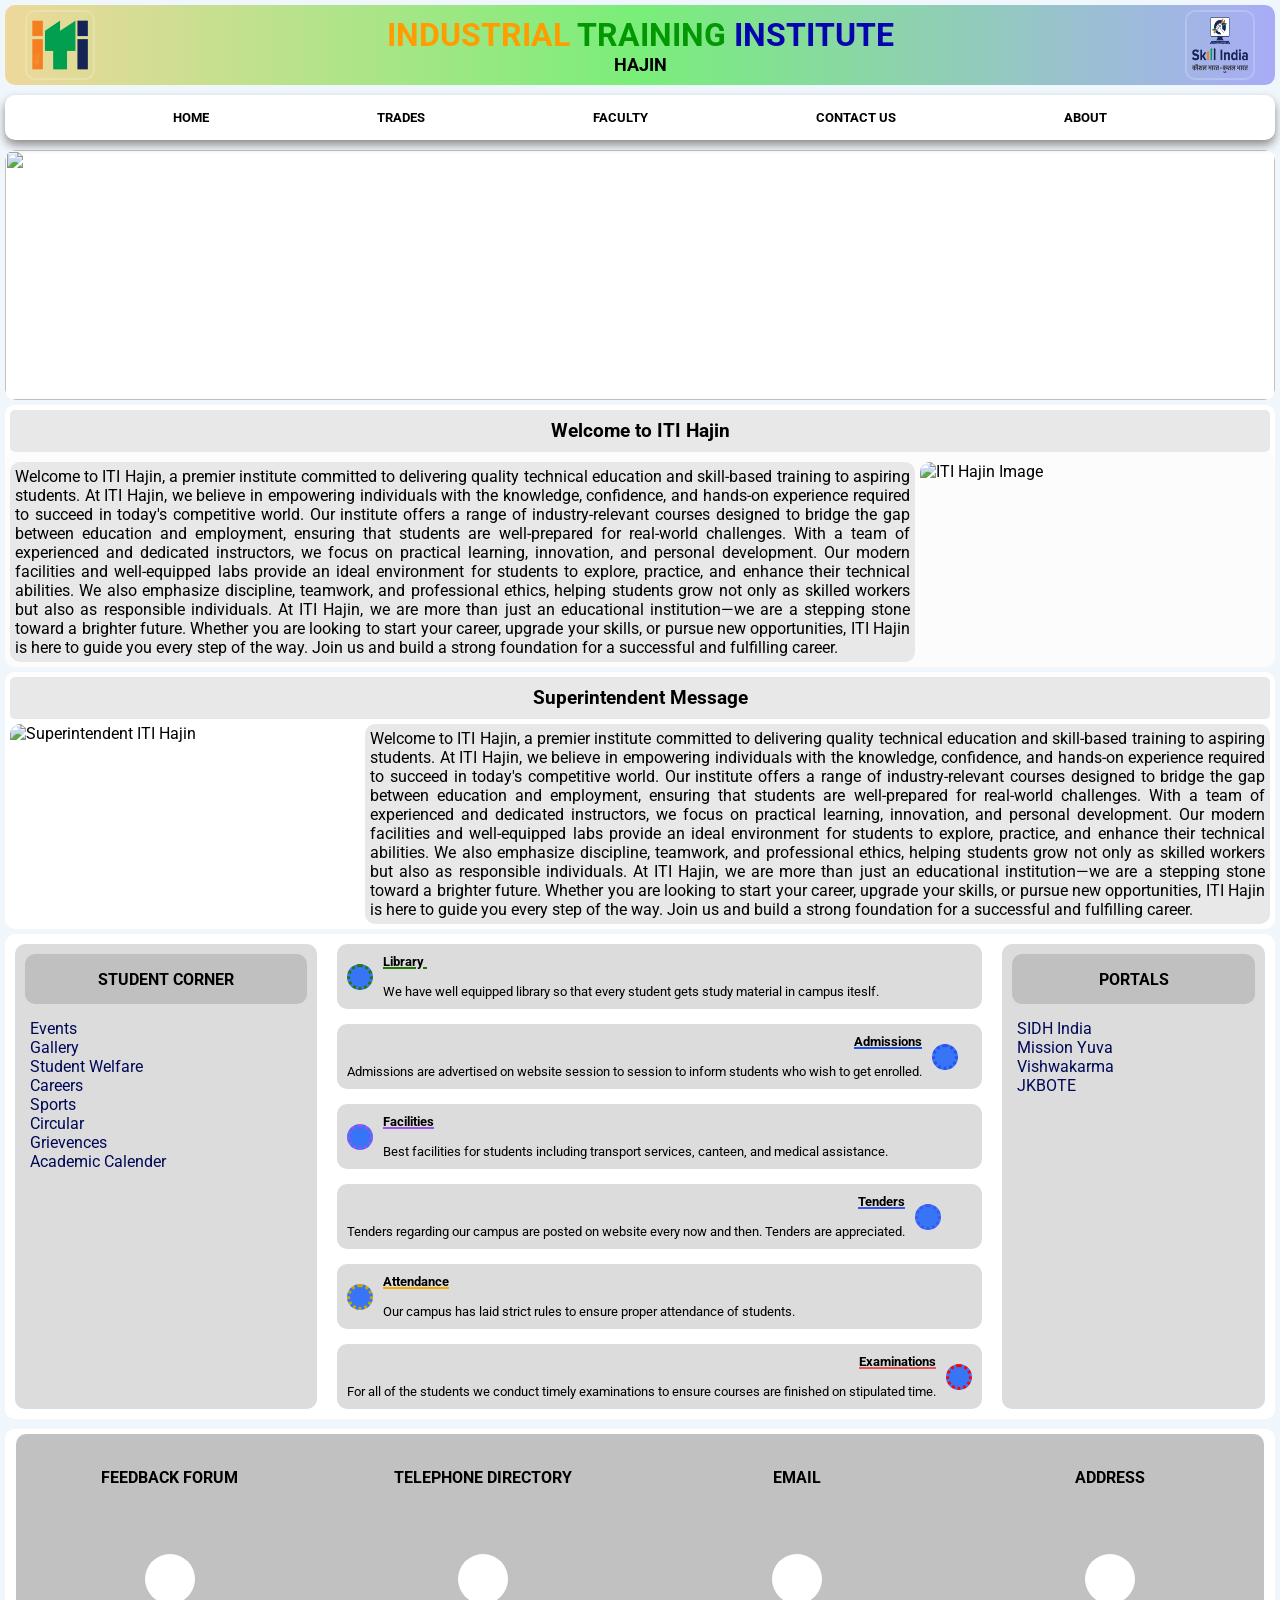
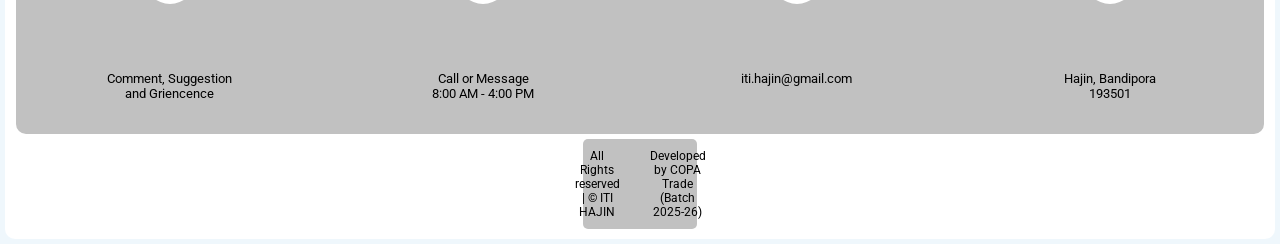
==== commit 815532dd: "layout fix kiya hai home screen prr" ====
--- a/index.html
+++ b/index.html
@@ -64,7 +64,7 @@
             <h3>Welcome to ITI Hajin</h3>
             <section id="about_iti">
                 <img src="https://tse3.mm.bing.net/th/id/OIP.KJWQmltVBpRMh0-nK9kk0gHaEK?rs=1&pid=ImgDetMain&o=7&rm=3"
-                    alt="Superintendent ITI Hajin">
+                    alt="ITI Hajin Image">
                 <div>
                     <p>Welcome to ITI Hajin, a premier institute committed to delivering quality technical education and
                         skill-based training to aspiring students. At ITI Hajin, we believe in empowering individuals
@@ -90,138 +90,139 @@
                         foundation for a successful and fulfilling career.</p>
                 </div>
             </section>
-            <section id="superintendet-corner">
-                <h3>Superintendent Corner</h3>
-                <section id="superintendent-message">
-                    <img src="https://tse3.mm.bing.net/th/id/OIP.KJWQmltVBpRMh0-nK9kk0gHaEK?rs=1&pid=ImgDetMain&o=7&rm=3"
-                        alt="Superintendent ITI Hajin">
-                    <div>
-                        <p>Welcome to ITI Hajin, a premier institute committed to delivering quality technical education
-                            and
-                            skill-based training to aspiring students. At ITI Hajin, we believe in empowering
-                            individuals with
-                            the knowledge, confidence, and hands-on experience required to succeed in today's
-                            competitive world.
-                            Our institute offers a range of industry-relevant courses designed to bridge the gap between
-                            education and employment, ensuring that students are well-prepared for real-world
-                            challenges.
-
-                            With a team of experienced and dedicated instructors, we focus on practical learning,
-                            innovation,
-                            and personal development. Our modern facilities and well-equipped labs provide an ideal
-                            environment
-                            for students to explore, practice, and enhance their technical abilities. We also emphasize
-                            discipline, teamwork, and professional ethics, helping students grow not only as skilled
-                            workers but
-                            also as responsible individuals.
-
-                            At ITI Hajin, we are more than just an educational institution—we are a stepping stone
-                            toward a
-                            brighter future. Whether you are looking to start your career, upgrade your skills, or
-                            pursue new
-                            opportunities, ITI Hajin is here to guide you every step of the way. Join us and build a
-                            strong
-                            foundation for a successful and fulfilling career.</p>
-                    </div>
-                </section>
+        </section>
+        <section id="superintendent-corner">
+            <h3>Superintendent Message</h3>
+            <section id="superintendent-message">
+                <img src="https://tse3.mm.bing.net/th/id/OIP.KJWQmltVBpRMh0-nK9kk0gHaEK?rs=1&pid=ImgDetMain&o=7&rm=3"
+                    alt="Superintendent ITI Hajin">
+                <div>
+                    <p>Welcome to ITI Hajin, a premier institute committed to delivering quality technical education
+                        and
+                        skill-based training to aspiring students. At ITI Hajin, we believe in empowering
+                        individuals with
+                        the knowledge, confidence, and hands-on experience required to succeed in today's
+                        competitive world.
+                        Our institute offers a range of industry-relevant courses designed to bridge the gap between
+                        education and employment, ensuring that students are well-prepared for real-world
+                        challenges.
+
+                        With a team of experienced and dedicated instructors, we focus on practical learning,
+                        innovation,
+                        and personal development. Our modern facilities and well-equipped labs provide an ideal
+                        environment
+                        for students to explore, practice, and enhance their technical abilities. We also emphasize
+                        discipline, teamwork, and professional ethics, helping students grow not only as skilled
+                        workers but
+                        also as responsible individuals.
+
+                        At ITI Hajin, we are more than just an educational institution—we are a stepping stone
+                        toward a
+                        brighter future. Whether you are looking to start your career, upgrade your skills, or
+                        pursue new
+                        opportunities, ITI Hajin is here to guide you every step of the way. Join us and build a
+                        strong
+                        foundation for a successful and fulfilling career.</p>
+                </div>
             </section>
-            <section id="useful_links">
-                <div id="student_corner">
-                    <h4>Student Corner</h4>
-                    <div id="links">
-                        <a href="events.html">Events</a>
-                        <a href="gallery.html">Gallery</a>
-                        <a href="">Student Welfare</a>
-                        <a href="">Careers</a>
-                        <a href="">Sports</a>
-                        <a href="">Circular</a>
-                        <a href="">Grievences</a>
-                        <a href="">Academic Calender</a>
-                    </div>
-                </div>
-                <div id="perks">
-                    <div class="perk" style="text-align: start;">
-                        <div class="perk-icon" style="border: 3px dotted rgb(36, 119, 0);">
-                            <i class="fa-solid fa-book"></i>
-                        </div>
-
-                        <p>
-                            <strong style="text-decoration: underline 2px rgb(36, 119, 0);"> Library&nbsp;</strong> <br>
-                            <br>
-                            We have well equipped library so that every student gets study material in campus iteslf.
-                        </p>
-                    </div>
-                    <div class="perk" style="text-align: end;">
-
-                        <p>
-                            <strong style="text-decoration: underline 2px rgb(34, 82, 240);"> Admissions </strong> <br>
-                            <br>
-                            Admissions are advertised on website session to session to inform students who wish to get
-                            enrolled.
-                        </p>
-                        <div class="perk-icon" style="border: 3px dotted rgb(34, 82, 240);">
-                            <i class="fa-solid fa-user-graduate"></i>
-                        </div>
-                    </div>
-                    <div class="perk" style="text-align: start;">
-
-                        <div class="perk-icon" style="border: 3px dotted rgb(154, 82, 242);">
-                            <i class="fa-solid fa-chart-column"></i>
-                        </div>
-                        <p>
-                            <strong style="text-decoration: underline 2px rgb(154, 82, 242);"> Facilities </strong> <br>
-                            <br>
-                            Best facilities for students including transport services, canteen, and medical assistance.
-                        </p>
-                    </div>
-                    <div class="perk" style="text-align: end;">
-
-                        <p>
-                            <strong style="text-decoration: underline 2px rgb(58, 86, 243)"> Tenders </strong> <br> <br>
-                            Tenders regarding our campus are posted on website every now and then. Tenders are
-                            appreciated.
-                        </p>
-                        <div class="perk-icon" style="border: 3px dotted rgb(58, 86, 243);">
-                            <i class="fa-solid fa-newspaper"></i>
-                        </div>
-                    </div>
-                    <div class="perk" style="text-align: start;">
-                        <div class="perk-icon" style="border: 3px dotted rgb(201, 167, 0);">
-                            <i class="fa-solid fa-id-card"></i>
-                        </div>
-
-                        <p>
-                            <strong style="text-decoration: underline 2px rgb(255, 167, 0);"> Attendance </strong> <br>
-                            <br>
-                            Our campus has laid strict rules to ensure proper attendance of students.
-                        </p>
-                    </div>
-                    <div class="perk" style="text-align: end;">
-
-                        <p>
-                            <strong style="text-decoration: underline 2px rgb(237, 86, 86);"> Examinations </strong>
-                            <br>
-                            <br>
-                            For all of the students we conduct timely examinations to ensure courses are finished on
-                            stipulated
-                            time.
-                        </p>
-                        <div class="perk-icon" style="border: 3px dotted red;">
-                            <i class="fa-solid fa-clipboard"></i>
-                        </div>
-                    </div>
-
-                </div>
-                <div id="portals">
-                    <h4>Portals</h4>
-                    <div id="links">
-                        <a target="_blank" href="https://www.skillindiadigital.gov.in/home">SIDH India</a>
-                        <a target="_blank" href="https://missionyuva.jk.gov.in/Home">Mission Yuva</a>
-                        <a target="_blank" href="https://pmvishwakarma.gov.in/Home">Vishwakarma</a>
-                        <a target="_blank" href="https://jkbote.ac.in/">JKBOTE</a>
-                    </div>
-                </div>
-            </section>
+        </section>
+        <section id="useful_links">
+            <div id="student_corner">
+                <h4>Student Corner</h4>
+                <div id="links">
+                    <a href="events.html">Events</a>
+                    <a href="gallery.html">Gallery</a>
+                    <a href="">Student Welfare</a>
+                    <a href="">Careers</a>
+                    <a href="">Sports</a>
+                    <a href="">Circular</a>
+                    <a href="">Grievences</a>
+                    <a href="">Academic Calender</a>
+                </div>
+            </div>
+            <div id="perks">
+                <div class="perk" style="text-align: start;">
+                    <div class="perk-icon" style="border: 3px dotted rgb(36, 119, 0);">
+                        <i class="fa-solid fa-book"></i>
+                    </div>
+
+                    <p>
+                        <strong style="text-decoration: underline 2px rgb(36, 119, 0);"> Library&nbsp;</strong> <br>
+                        <br>
+                        We have well equipped library so that every student gets study material in campus iteslf.
+                    </p>
+                </div>
+                <div class="perk" style="text-align: end;">
+
+                    <p>
+                        <strong style="text-decoration: underline 2px rgb(34, 82, 240);"> Admissions </strong> <br>
+                        <br>
+                        Admissions are advertised on website session to session to inform students who wish to get
+                        enrolled.
+                    </p>
+                    <div class="perk-icon" style="border: 3px dotted rgb(34, 82, 240);">
+                        <i class="fa-solid fa-user-graduate"></i>
+                    </div>
+                </div>
+                <div class="perk" style="text-align: start;">
+
+                    <div class="perk-icon" style="border: 3px dotted rgb(154, 82, 242);">
+                        <i class="fa-solid fa-chart-column"></i>
+                    </div>
+                    <p>
+                        <strong style="text-decoration: underline 2px rgb(154, 82, 242);"> Facilities </strong> <br>
+                        <br>
+                        Best facilities for students including transport services, canteen, and medical assistance.
+                    </p>
+                </div>
+                <div class="perk" style="text-align: end;">
+
+                    <p>
+                        <strong style="text-decoration: underline 2px rgb(58, 86, 243)"> Tenders </strong> <br> <br>
+                        Tenders regarding our campus are posted on website every now and then. Tenders are
+                        appreciated.
+                    </p>
+                    <div class="perk-icon" style="border: 3px dotted rgb(58, 86, 243);">
+                        <i class="fa-solid fa-newspaper"></i>
+                    </div>
+                </div>
+                <div class="perk" style="text-align: start;">
+                    <div class="perk-icon" style="border: 3px dotted rgb(201, 167, 0);">
+                        <i class="fa-solid fa-id-card"></i>
+                    </div>
+
+                    <p>
+                        <strong style="text-decoration: underline 2px rgb(255, 167, 0);"> Attendance </strong> <br>
+                        <br>
+                        Our campus has laid strict rules to ensure proper attendance of students.
+                    </p>
+                </div>
+                <div class="perk" style="text-align: end;">
+
+                    <p>
+                        <strong style="text-decoration: underline 2px rgb(237, 86, 86);"> Examinations </strong>
+                        <br>
+                        <br>
+                        For all of the students we conduct timely examinations to ensure courses are finished on
+                        stipulated
+                        time.
+                    </p>
+                    <div class="perk-icon" style="border: 3px dotted red;">
+                        <i class="fa-solid fa-clipboard"></i>
+                    </div>
+                </div>
+
+            </div>
+            <div id="portals">
+                <h4>Portals</h4>
+                <div id="links">
+                    <a target="_blank" href="https://www.skillindiadigital.gov.in/home">SIDH India</a>
+                    <a target="_blank" href="https://missionyuva.jk.gov.in/Home">Mission Yuva</a>
+                    <a target="_blank" href="https://pmvishwakarma.gov.in/Home">Vishwakarma</a>
+                    <a target="_blank" href="https://jkbote.ac.in/">JKBOTE</a>
+                </div>
+            </div>
+        </section>
     </main>
     <footer>
         <section id="main_footer">
--- a/style.css
+++ b/style.css
@@ -6,12 +6,11 @@
 }
 
 body {
-    background-color: rgb(234, 245, 251);
+    background-color: rgb(239, 247, 252);
     font-family: "Roboto";
     display: flex;
     flex-direction: column;
-    /* height: 100dvh; */
-
+    
 
 }
 
@@ -164,7 +163,7 @@
     scroll-snap-type: x mandatory;
     padding: 5px;
     gap: 5px;
-    scrollbar-width: none;
+    --scrollbar-width: none;
     position: relative;
 
 
@@ -232,7 +231,7 @@
     div {
         grid-area: text;
         overflow-y: auto;
-        max-height: 230px;
+        max-height: 250px;
         background-color: rgb(232, 232, 232);
         padding: 5px;
         border-radius: 10px;
@@ -246,18 +245,13 @@
     }
 }
 
-@media (max-width : 500px) {
-    #about_iti {
-        grid-template-areas:
-            "img    img"
-            "text   text";
-    }
-
-
-}
-
-#superintendet-corner {
-    /* background-color: red; */
+
+
+#superintendent-corner {
+    background-color: rgb(255, 255, 255);
+    padding-top: 5px;
+    margin: 5px;
+    border-radius: 10px;
 
     h3 {
         text-align: center;
@@ -265,38 +259,35 @@
         background-color: rgb(232, 232, 232);
         border-radius: 5px;
         padding: 10px;
-
         margin-inline: 5px;
     }
 
     #superintendent-message {
         gap: 5px;
         display: grid;
-        background-color: transparent;
         overflow-x: auto;
         padding: 5px;
         padding-top: 5px;
         border-radius: 10px;
         grid-template-columns: 350px 1fr;
         grid-template-areas:
-            "img    message";
+            "s-img    msg";
 
 
         img {
             width: 100%;
             height: 100%;
-            grid-area: img;
+            grid-area: s-img;
             border-radius: 10px;
             object-fit: cover;
-            /* border: 1px solid; */
             max-height: 340px;
 
         }
 
         div {
-            grid-area: message;
+            grid-area: msg;
             overflow-y: auto;
-            max-height: 230px;
+            max-height: 250px;
             background-color: rgb(232, 232, 232);
             padding: 5px;
             border-radius: 10px;
@@ -314,14 +305,24 @@
 
 }
 
-@media (max-width : 500px) {
-    
-    #superintendent-corner{
-        grid-template-areas: 
+@media (max-width : 650px) {
+    #welcome-box #about_iti {
+        grid-template-areas:
             "img    img"
-            "message   message";
-    }
-}
+            "text   text";
+    }
+}
+
+
+@media (max-width: 650px) {
+    #superintendent-corner #superintendent-message {
+        grid-template-areas:
+            "s-img  s-img"
+            "msg    msg"
+        ;
+    }
+}
+
 
 #useful_links {
     background-color: white;
@@ -473,16 +474,19 @@
     margin: 5px;
     border-radius: 10px;
     padding: 5px;
+    display: flex;
+    align-items: center;
+    flex-direction: column;
+
 
 
     #foot_tags {
-        width: 95%;
-        margin: 10px auto;
+        width: 99%;
         background-color: rgb(193, 193, 193);
         border-radius: inherit;
 
         #tag {
-            height: 120px;
+            height: 150px;
             width: 100%;
             display: flex;
             flex-direction: column;
@@ -530,7 +534,6 @@
             #tag {
                 width: 300px;
                 height: 300px;
-                max-width: 300px;
 
             }
         }
@@ -546,7 +549,7 @@
 
 #copyright {
     background-color: #fff;
-    width: 95%;
+    width: 9%;
     margin: 5px auto;
     display: flex;
     justify-content: center;
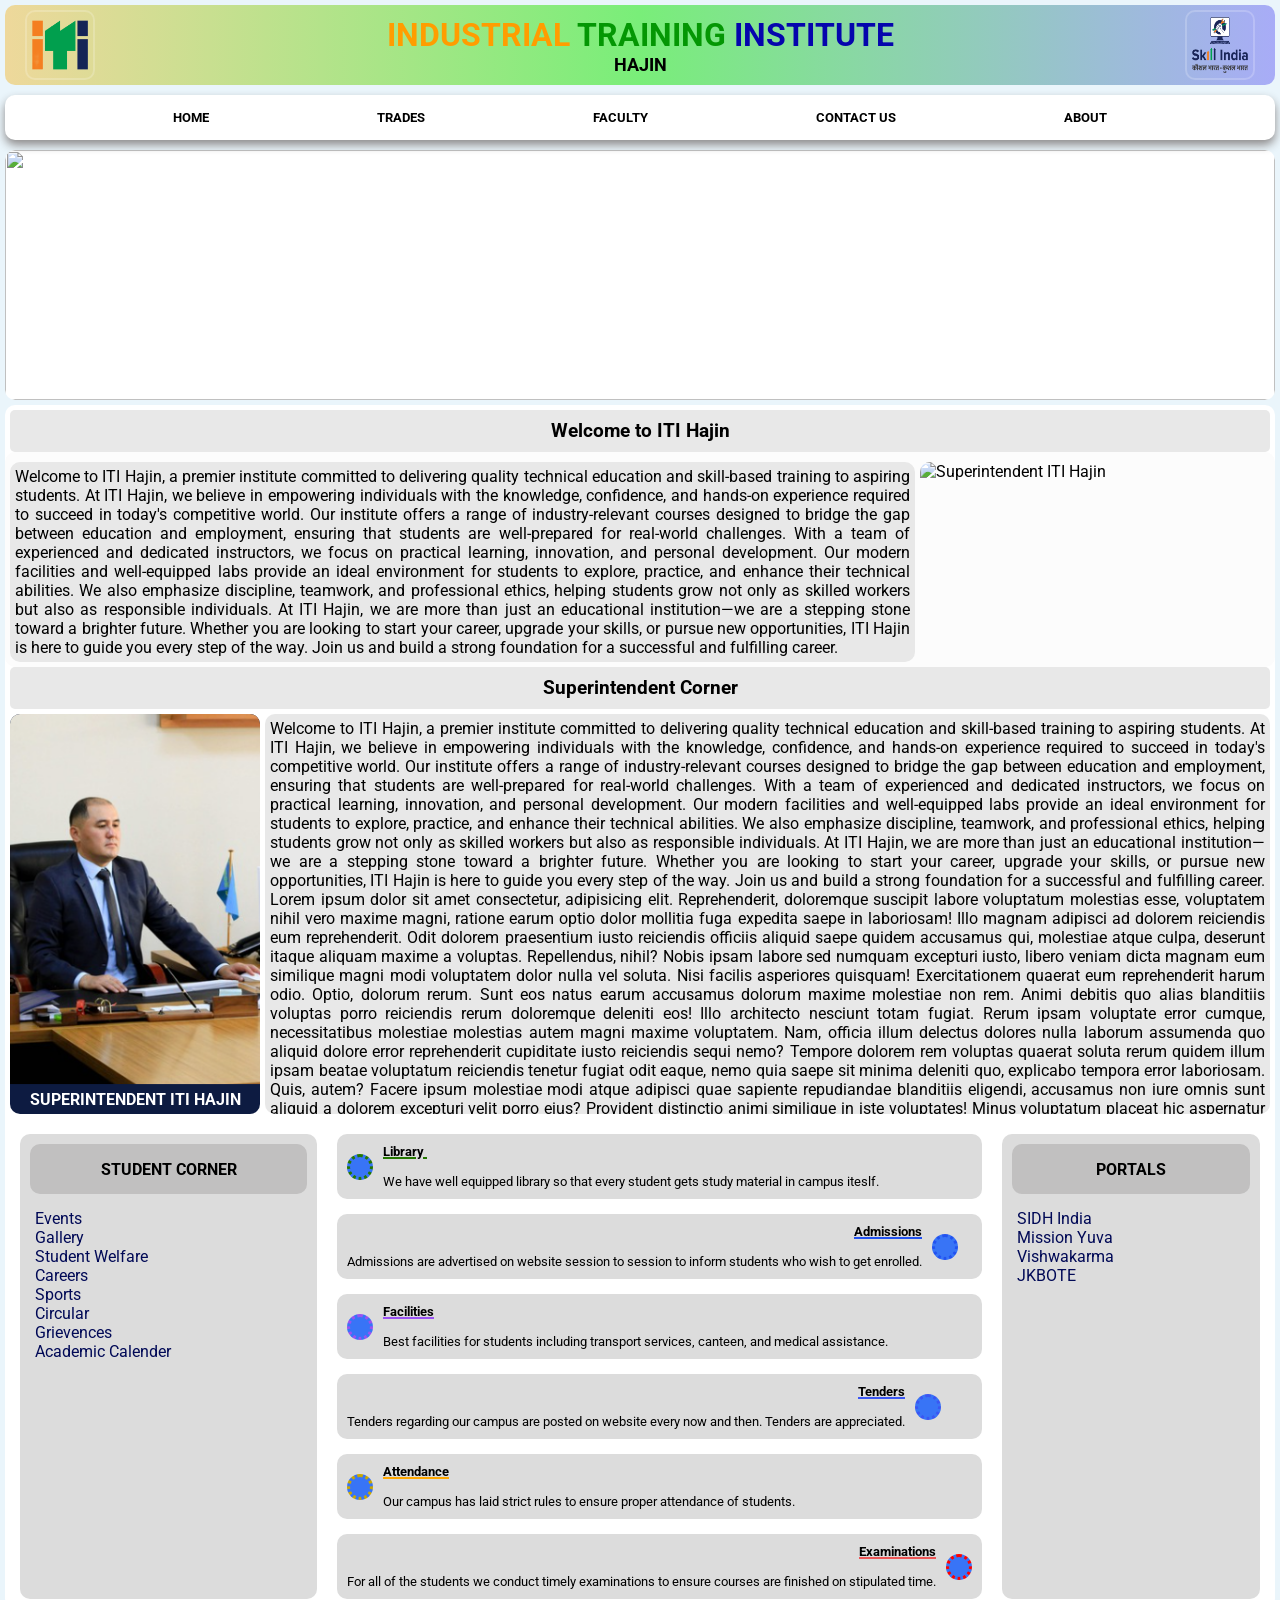
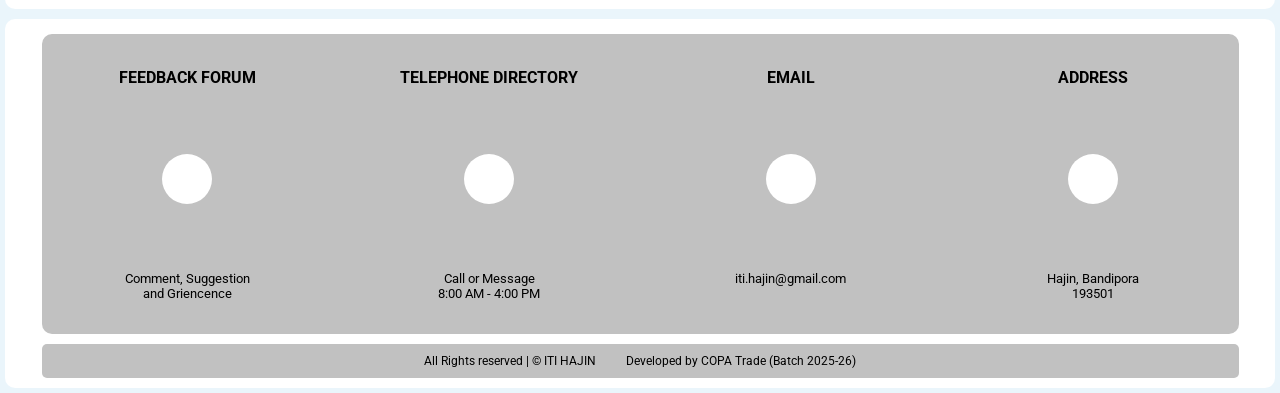
==== commit 80bfcfc3: "Stage 1 completed" ====
--- a/index.html
+++ b/index.html
@@ -64,7 +64,7 @@
             <h3>Welcome to ITI Hajin</h3>
             <section id="about_iti">
                 <img src="https://tse3.mm.bing.net/th/id/OIP.KJWQmltVBpRMh0-nK9kk0gHaEK?rs=1&pid=ImgDetMain&o=7&rm=3"
-                    alt="ITI Hajin Image">
+                    alt="Superintendent ITI Hajin">
                 <div>
                     <p>Welcome to ITI Hajin, a premier institute committed to delivering quality technical education and
                         skill-based training to aspiring students. At ITI Hajin, we believe in empowering individuals
@@ -90,139 +90,150 @@
                         foundation for a successful and fulfilling career.</p>
                 </div>
             </section>
-        </section>
-        <section id="superintendent-corner">
-            <h3>Superintendent Message</h3>
-            <section id="superintendent-message">
-                <img src="https://tse3.mm.bing.net/th/id/OIP.KJWQmltVBpRMh0-nK9kk0gHaEK?rs=1&pid=ImgDetMain&o=7&rm=3"
-                    alt="Superintendent ITI Hajin">
-                <div>
-                    <p>Welcome to ITI Hajin, a premier institute committed to delivering quality technical education
-                        and
-                        skill-based training to aspiring students. At ITI Hajin, we believe in empowering
-                        individuals with
-                        the knowledge, confidence, and hands-on experience required to succeed in today's
-                        competitive world.
-                        Our institute offers a range of industry-relevant courses designed to bridge the gap between
-                        education and employment, ensuring that students are well-prepared for real-world
-                        challenges.
-
-                        With a team of experienced and dedicated instructors, we focus on practical learning,
-                        innovation,
-                        and personal development. Our modern facilities and well-equipped labs provide an ideal
-                        environment
-                        for students to explore, practice, and enhance their technical abilities. We also emphasize
-                        discipline, teamwork, and professional ethics, helping students grow not only as skilled
-                        workers but
-                        also as responsible individuals.
-
-                        At ITI Hajin, we are more than just an educational institution—we are a stepping stone
-                        toward a
-                        brighter future. Whether you are looking to start your career, upgrade your skills, or
-                        pursue new
-                        opportunities, ITI Hajin is here to guide you every step of the way. Join us and build a
-                        strong
-                        foundation for a successful and fulfilling career.</p>
-                </div>
+            <section id="superintendet-corner">
+                <h3>Superintendent Corner</h3>
+                <section id="s-message">
+                    <div id="img-div">
+                        <img src="spd.png" alt="Superintendent ITI Hajin">
+                        <p>Superintendent ITI Hajin</p>
+                    </div>
+                    <div>
+                        <p>Welcome to ITI Hajin, a premier institute committed to delivering quality technical education
+                            and
+                            skill-based training to aspiring students. At ITI Hajin, we believe in empowering
+                            individuals with
+                            the knowledge, confidence, and hands-on experience required to succeed in today's
+                            competitive world.
+                            Our institute offers a range of industry-relevant courses designed to bridge the gap between
+                            education and employment, ensuring that students are well-prepared for real-world
+                            challenges.
+
+                            With a team of experienced and dedicated instructors, we focus on practical learning,
+                            innovation,
+                            and personal development. Our modern facilities and well-equipped labs provide an ideal
+                            environment
+                            for students to explore, practice, and enhance their technical abilities. We also emphasize
+                            discipline, teamwork, and professional ethics, helping students grow not only as skilled
+                            workers but
+                            also as responsible individuals.
+
+                            At ITI Hajin, we are more than just an educational institution—we are a stepping stone
+                            toward a
+                            brighter future. Whether you are looking to start your career, upgrade your skills, or
+                            pursue new
+                            opportunities, ITI Hajin is here to guide you every step of the way. Join us and build a
+                            strong
+                            foundation for a successful and fulfilling career.
+                        Lorem ipsum dolor sit amet consectetur, adipisicing elit. Reprehenderit, doloremque suscipit labore voluptatum molestias esse, voluptatem nihil vero maxime magni, ratione earum optio dolor mollitia fuga expedita saepe in laboriosam!
+                        Illo magnam adipisci ad dolorem reiciendis eum reprehenderit. Odit dolorem praesentium iusto reiciendis officiis aliquid saepe quidem accusamus qui, molestiae atque culpa, deserunt itaque aliquam maxime a voluptas. Repellendus, nihil?
+                        Nobis ipsam labore sed numquam excepturi iusto, libero veniam dicta magnam eum similique magni modi voluptatem dolor nulla vel soluta. Nisi facilis asperiores quisquam! Exercitationem quaerat eum reprehenderit harum odio.
+                        Optio, dolorum rerum. Sunt eos natus earum accusamus dolorum maxime molestiae non rem. Animi debitis quo alias blanditiis voluptas porro reiciendis rerum doloremque deleniti eos! Illo architecto nesciunt totam fugiat.
+                        Rerum ipsam voluptate error cumque, necessitatibus molestiae molestias autem magni maxime voluptatem. Nam, officia illum delectus dolores nulla laborum assumenda quo aliquid dolore error reprehenderit cupiditate iusto reiciendis sequi nemo?
+                        Tempore dolorem rem voluptas quaerat soluta rerum quidem illum ipsam beatae voluptatum reiciendis tenetur fugiat odit eaque, nemo quia saepe sit minima deleniti quo, explicabo tempora error laboriosam. Quis, autem?
+                        Facere ipsum molestiae modi atque adipisci quae sapiente repudiandae blanditiis eligendi, accusamus non iure omnis sunt aliquid a dolorem excepturi velit porro eius? Provident distinctio animi similique in iste voluptates!
+                        Minus voluptatum placeat hic aspernatur ipsum inventore et exercitationem officia repellat, illum saepe ratione nostrum non, delectus accusamus ut nulla, aliquid iure eum quis? Perferendis eligendi voluptatem obcaecati cupiditate aliquid.
+                        Soluta, assumenda sit placeat officiis officia sequi consequuntur accusantium voluptatibus error. Debitis alias esse provident soluta commodi maxime totam sit! Neque voluptatibus suscipit aliquid libero ipsum eveniet accusantium quod rem.
+                        Ab soluta velit atque magnam, voluptas recusandae? Quaerat fuga amet ipsa asperiores, perspiciatis sed voluptate. Enim commodi natus suscipit voluptate libero assumenda vitae, mollitia saepe nesciunt repellendus. Culpa, aliquid delectus!</p>
+                    </div>
+                </section>
             </section>
-        </section>
-        <section id="useful_links">
-            <div id="student_corner">
-                <h4>Student Corner</h4>
-                <div id="links">
-                    <a href="events.html">Events</a>
-                    <a href="gallery.html">Gallery</a>
-                    <a href="">Student Welfare</a>
-                    <a href="">Careers</a>
-                    <a href="">Sports</a>
-                    <a href="">Circular</a>
-                    <a href="">Grievences</a>
-                    <a href="">Academic Calender</a>
-                </div>
-            </div>
-            <div id="perks">
-                <div class="perk" style="text-align: start;">
-                    <div class="perk-icon" style="border: 3px dotted rgb(36, 119, 0);">
-                        <i class="fa-solid fa-book"></i>
-                    </div>
-
-                    <p>
-                        <strong style="text-decoration: underline 2px rgb(36, 119, 0);"> Library&nbsp;</strong> <br>
-                        <br>
-                        We have well equipped library so that every student gets study material in campus iteslf.
-                    </p>
-                </div>
-                <div class="perk" style="text-align: end;">
-
-                    <p>
-                        <strong style="text-decoration: underline 2px rgb(34, 82, 240);"> Admissions </strong> <br>
-                        <br>
-                        Admissions are advertised on website session to session to inform students who wish to get
-                        enrolled.
-                    </p>
-                    <div class="perk-icon" style="border: 3px dotted rgb(34, 82, 240);">
-                        <i class="fa-solid fa-user-graduate"></i>
-                    </div>
-                </div>
-                <div class="perk" style="text-align: start;">
-
-                    <div class="perk-icon" style="border: 3px dotted rgb(154, 82, 242);">
-                        <i class="fa-solid fa-chart-column"></i>
-                    </div>
-                    <p>
-                        <strong style="text-decoration: underline 2px rgb(154, 82, 242);"> Facilities </strong> <br>
-                        <br>
-                        Best facilities for students including transport services, canteen, and medical assistance.
-                    </p>
-                </div>
-                <div class="perk" style="text-align: end;">
-
-                    <p>
-                        <strong style="text-decoration: underline 2px rgb(58, 86, 243)"> Tenders </strong> <br> <br>
-                        Tenders regarding our campus are posted on website every now and then. Tenders are
-                        appreciated.
-                    </p>
-                    <div class="perk-icon" style="border: 3px dotted rgb(58, 86, 243);">
-                        <i class="fa-solid fa-newspaper"></i>
-                    </div>
-                </div>
-                <div class="perk" style="text-align: start;">
-                    <div class="perk-icon" style="border: 3px dotted rgb(201, 167, 0);">
-                        <i class="fa-solid fa-id-card"></i>
-                    </div>
-
-                    <p>
-                        <strong style="text-decoration: underline 2px rgb(255, 167, 0);"> Attendance </strong> <br>
-                        <br>
-                        Our campus has laid strict rules to ensure proper attendance of students.
-                    </p>
-                </div>
-                <div class="perk" style="text-align: end;">
-
-                    <p>
-                        <strong style="text-decoration: underline 2px rgb(237, 86, 86);"> Examinations </strong>
-                        <br>
-                        <br>
-                        For all of the students we conduct timely examinations to ensure courses are finished on
-                        stipulated
-                        time.
-                    </p>
-                    <div class="perk-icon" style="border: 3px dotted red;">
-                        <i class="fa-solid fa-clipboard"></i>
-                    </div>
-                </div>
-
-            </div>
-            <div id="portals">
-                <h4>Portals</h4>
-                <div id="links">
-                    <a target="_blank" href="https://www.skillindiadigital.gov.in/home">SIDH India</a>
-                    <a target="_blank" href="https://missionyuva.jk.gov.in/Home">Mission Yuva</a>
-                    <a target="_blank" href="https://pmvishwakarma.gov.in/Home">Vishwakarma</a>
-                    <a target="_blank" href="https://jkbote.ac.in/">JKBOTE</a>
-                </div>
-            </div>
-        </section>
+            <section id="useful_links">
+                <div id="student_corner">
+                    <h4>Student Corner</h4>
+                    <div id="links">
+                        <a href="events.html">Events</a>
+                        <a href="gallery.html">Gallery</a>
+                        <a href="">Student Welfare</a>
+                        <a href="">Careers</a>
+                        <a href="">Sports</a>
+                        <a href="">Circular</a>
+                        <a href="">Grievences</a>
+                        <a href="">Academic Calender</a>
+                    </div>
+                </div>
+                <div id="perks">
+                    <div class="perk" style="text-align: start;">
+                        <div class="perk-icon" style="border: 3px dotted rgb(36, 119, 0);">
+                            <i class="fa-solid fa-book"></i>
+                        </div>
+
+                        <p>
+                            <strong style="text-decoration: underline 2px rgb(36, 119, 0);"> Library&nbsp;</strong> <br>
+                            <br>
+                            We have well equipped library so that every student gets study material in campus iteslf.
+                        </p>
+                    </div>
+                    <div class="perk" style="text-align: end;">
+
+                        <p>
+                            <strong style="text-decoration: underline 2px rgb(34, 82, 240);"> Admissions </strong> <br>
+                            <br>
+                            Admissions are advertised on website session to session to inform students who wish to get
+                            enrolled.
+                        </p>
+                        <div class="perk-icon" style="border: 3px dotted rgb(34, 82, 240);">
+                            <i class="fa-solid fa-user-graduate"></i>
+                        </div>
+                    </div>
+                    <div class="perk" style="text-align: start;">
+
+                        <div class="perk-icon" style="border: 3px dotted rgb(154, 82, 242);">
+                            <i class="fa-solid fa-chart-column"></i>
+                        </div>
+                        <p>
+                            <strong style="text-decoration: underline 2px rgb(154, 82, 242);"> Facilities </strong> <br>
+                            <br>
+                            Best facilities for students including transport services, canteen, and medical assistance.
+                        </p>
+                    </div>
+                    <div class="perk" style="text-align: end;">
+
+                        <p>
+                            <strong style="text-decoration: underline 2px rgb(58, 86, 243)"> Tenders </strong> <br> <br>
+                            Tenders regarding our campus are posted on website every now and then. Tenders are
+                            appreciated.
+                        </p>
+                        <div class="perk-icon" style="border: 3px dotted rgb(58, 86, 243);">
+                            <i class="fa-solid fa-newspaper"></i>
+                        </div>
+                    </div>
+                    <div class="perk" style="text-align: start;">
+                        <div class="perk-icon" style="border: 3px dotted rgb(201, 167, 0);">
+                            <i class="fa-solid fa-id-card"></i>
+                        </div>
+
+                        <p>
+                            <strong style="text-decoration: underline 2px rgb(255, 167, 0);"> Attendance </strong> <br>
+                            <br>
+                            Our campus has laid strict rules to ensure proper attendance of students.
+                        </p>
+                    </div>
+                    <div class="perk" style="text-align: end;">
+
+                        <p>
+                            <strong style="text-decoration: underline 2px rgb(237, 86, 86);"> Examinations </strong>
+                            <br>
+                            <br>
+                            For all of the students we conduct timely examinations to ensure courses are finished on
+                            stipulated
+                            time.
+                        </p>
+                        <div class="perk-icon" style="border: 3px dotted red;">
+                            <i class="fa-solid fa-clipboard"></i>
+                        </div>
+                    </div>
+
+                </div>
+                <div id="portals">
+                    <h4>Portals</h4>
+                    <div id="links">
+                        <a target="_blank" href="https://www.skillindiadigital.gov.in/home">SIDH India</a>
+                        <a target="_blank" href="https://missionyuva.jk.gov.in/Home">Mission Yuva</a>
+                        <a target="_blank" href="https://pmvishwakarma.gov.in/Home">Vishwakarma</a>
+                        <a target="_blank" href="https://jkbote.ac.in/">JKBOTE</a>
+                    </div>
+                </div>
+            </section>
     </main>
     <footer>
         <section id="main_footer">
--- a/style.css
+++ b/style.css
@@ -6,11 +6,12 @@
 }
 
 body {
-    background-color: rgb(239, 247, 252);
+    background-color: rgb(234, 245, 251);
     font-family: "Roboto";
     display: flex;
     flex-direction: column;
-    
+    /* height: 100dvh; */
+
 
 }
 
@@ -163,7 +164,7 @@
     scroll-snap-type: x mandatory;
     padding: 5px;
     gap: 5px;
-    --scrollbar-width: none;
+    scrollbar-width: none;
     position: relative;
 
 
@@ -231,7 +232,7 @@
     div {
         grid-area: text;
         overflow-y: auto;
-        max-height: 250px;
+        max-height: 230px;
         background-color: rgb(232, 232, 232);
         padding: 5px;
         border-radius: 10px;
@@ -245,13 +246,19 @@
     }
 }
 
-
-
-#superintendent-corner {
-    background-color: rgb(255, 255, 255);
-    padding-top: 5px;
-    margin: 5px;
-    border-radius: 10px;
+@media (max-width : 600px) {
+    #about_iti {
+        grid-template-areas:
+            "img    img"
+            "text   text";
+    }
+
+
+}
+
+#superintendet-corner {
+    /* background-color: red; */
+    /* min-height: 400px; */
 
     h3 {
         text-align: center;
@@ -262,32 +269,56 @@
         margin-inline: 5px;
     }
 
-    #superintendent-message {
+    #s-message {
         gap: 5px;
         display: grid;
-        overflow-x: auto;
+        background-color: transparent;
+        /* overflow-x: auto; */
         padding: 5px;
         padding-top: 5px;
         border-radius: 10px;
-        grid-template-columns: 350px 1fr;
+        /* min-height: 400px; */
+        grid-template-columns: 250px 1fr;
         grid-template-areas:
             "s-img    msg";
-
-
-        img {
+        
+
+
+        #img-div {
             width: 100%;
             height: 100%;
+            min-height: 400px;
             grid-area: s-img;
             border-radius: 10px;
-            object-fit: cover;
-            max-height: 340px;
+            overflow: hidden;
+            display: flex;
+            flex-direction: column;
+            justify-content: space-between;
+            background-color: rgb(13, 27, 65);
+
+            img{
+                height:85%;
+                width: 100%;
+                object-fit: cover;
+                transform: scale(1.2);
+                border-radius: inherit;
+            }
+
+            p{
+                text-align: center;
+                text-transform: uppercase;
+                font-size: 1rem;
+                font-weight: bold;
+                color: white;
+
+            }
 
         }
 
         div {
             grid-area: msg;
             overflow-y: auto;
-            max-height: 250px;
+            max-height: 400px;
             background-color: rgb(232, 232, 232);
             padding: 5px;
             border-radius: 10px;
@@ -305,24 +336,13 @@
 
 }
 
-@media (max-width : 650px) {
-    #welcome-box #about_iti {
-        grid-template-areas:
-            "img    img"
-            "text   text";
-    }
-}
-
-
-@media (max-width: 650px) {
-    #superintendent-corner #superintendent-message {
-        grid-template-areas:
-            "s-img  s-img"
-            "msg    msg"
-        ;
-    }
-}
-
+@media (max-width : 600px) {
+#superintendet-corner #s-message{
+    grid-template-areas: 
+    "s-img  s-img"
+    "msg    msg";
+}
+}
 
 #useful_links {
     background-color: white;
@@ -474,19 +494,16 @@
     margin: 5px;
     border-radius: 10px;
     padding: 5px;
-    display: flex;
-    align-items: center;
-    flex-direction: column;
-
 
 
     #foot_tags {
-        width: 99%;
+        width: 95%;
+        margin: 10px auto;
         background-color: rgb(193, 193, 193);
         border-radius: inherit;
 
         #tag {
-            height: 150px;
+            height: 120px;
             width: 100%;
             display: flex;
             flex-direction: column;
@@ -534,6 +551,7 @@
             #tag {
                 width: 300px;
                 height: 300px;
+                max-width: 300px;
 
             }
         }
@@ -549,7 +567,7 @@
 
 #copyright {
     background-color: #fff;
-    width: 9%;
+    width: 95%;
     margin: 5px auto;
     display: flex;
     justify-content: center;
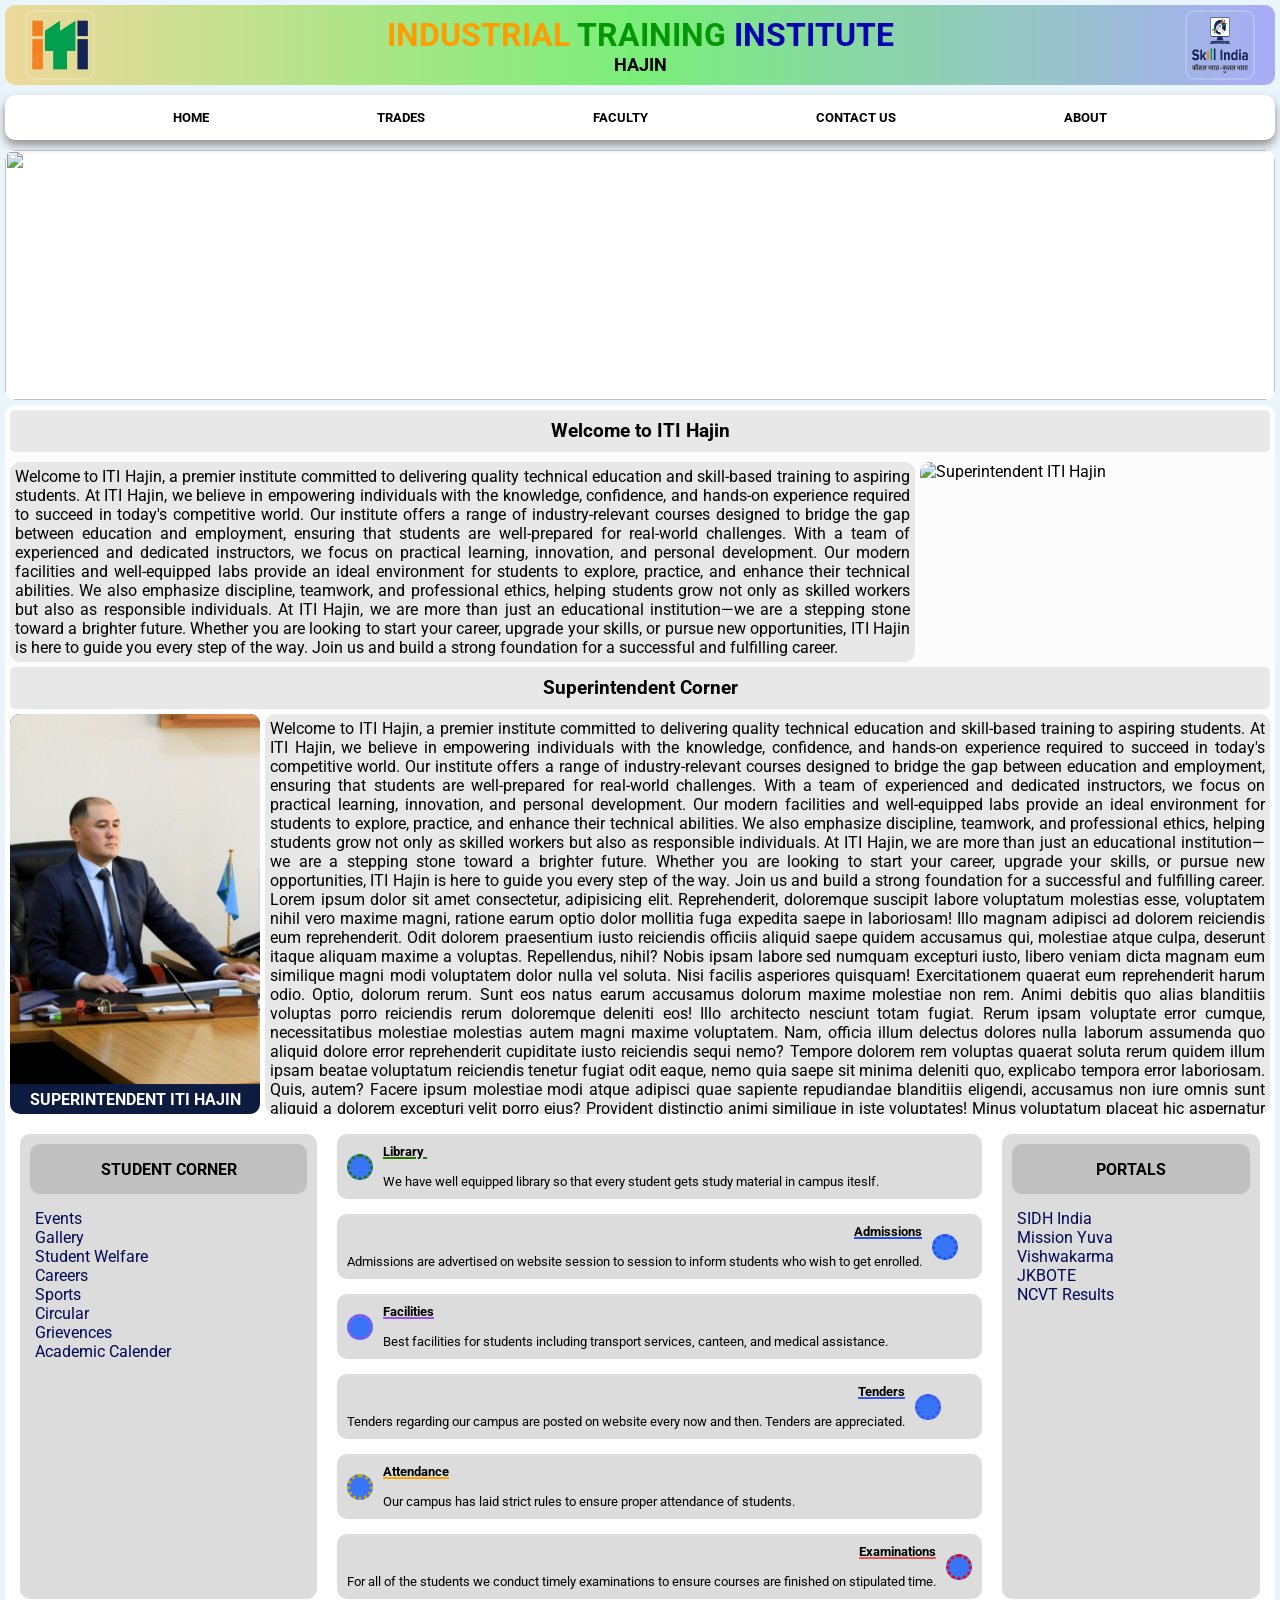
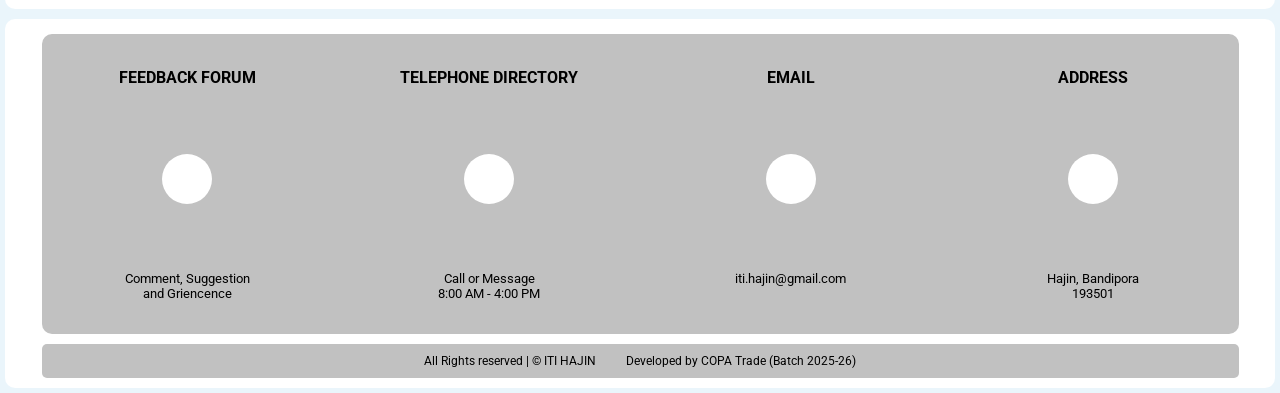
==== commit 9e39f277: "link add li hom pe" ====
--- a/index.html
+++ b/index.html
@@ -231,6 +231,7 @@
                         <a target="_blank" href="https://missionyuva.jk.gov.in/Home">Mission Yuva</a>
                         <a target="_blank" href="https://pmvishwakarma.gov.in/Home">Vishwakarma</a>
                         <a target="_blank" href="https://jkbote.ac.in/">JKBOTE</a>
+                        <a target="_blank" href="https://jkbote.ac.in/">NCVT Results</a>
                     </div>
                 </div>
             </section>
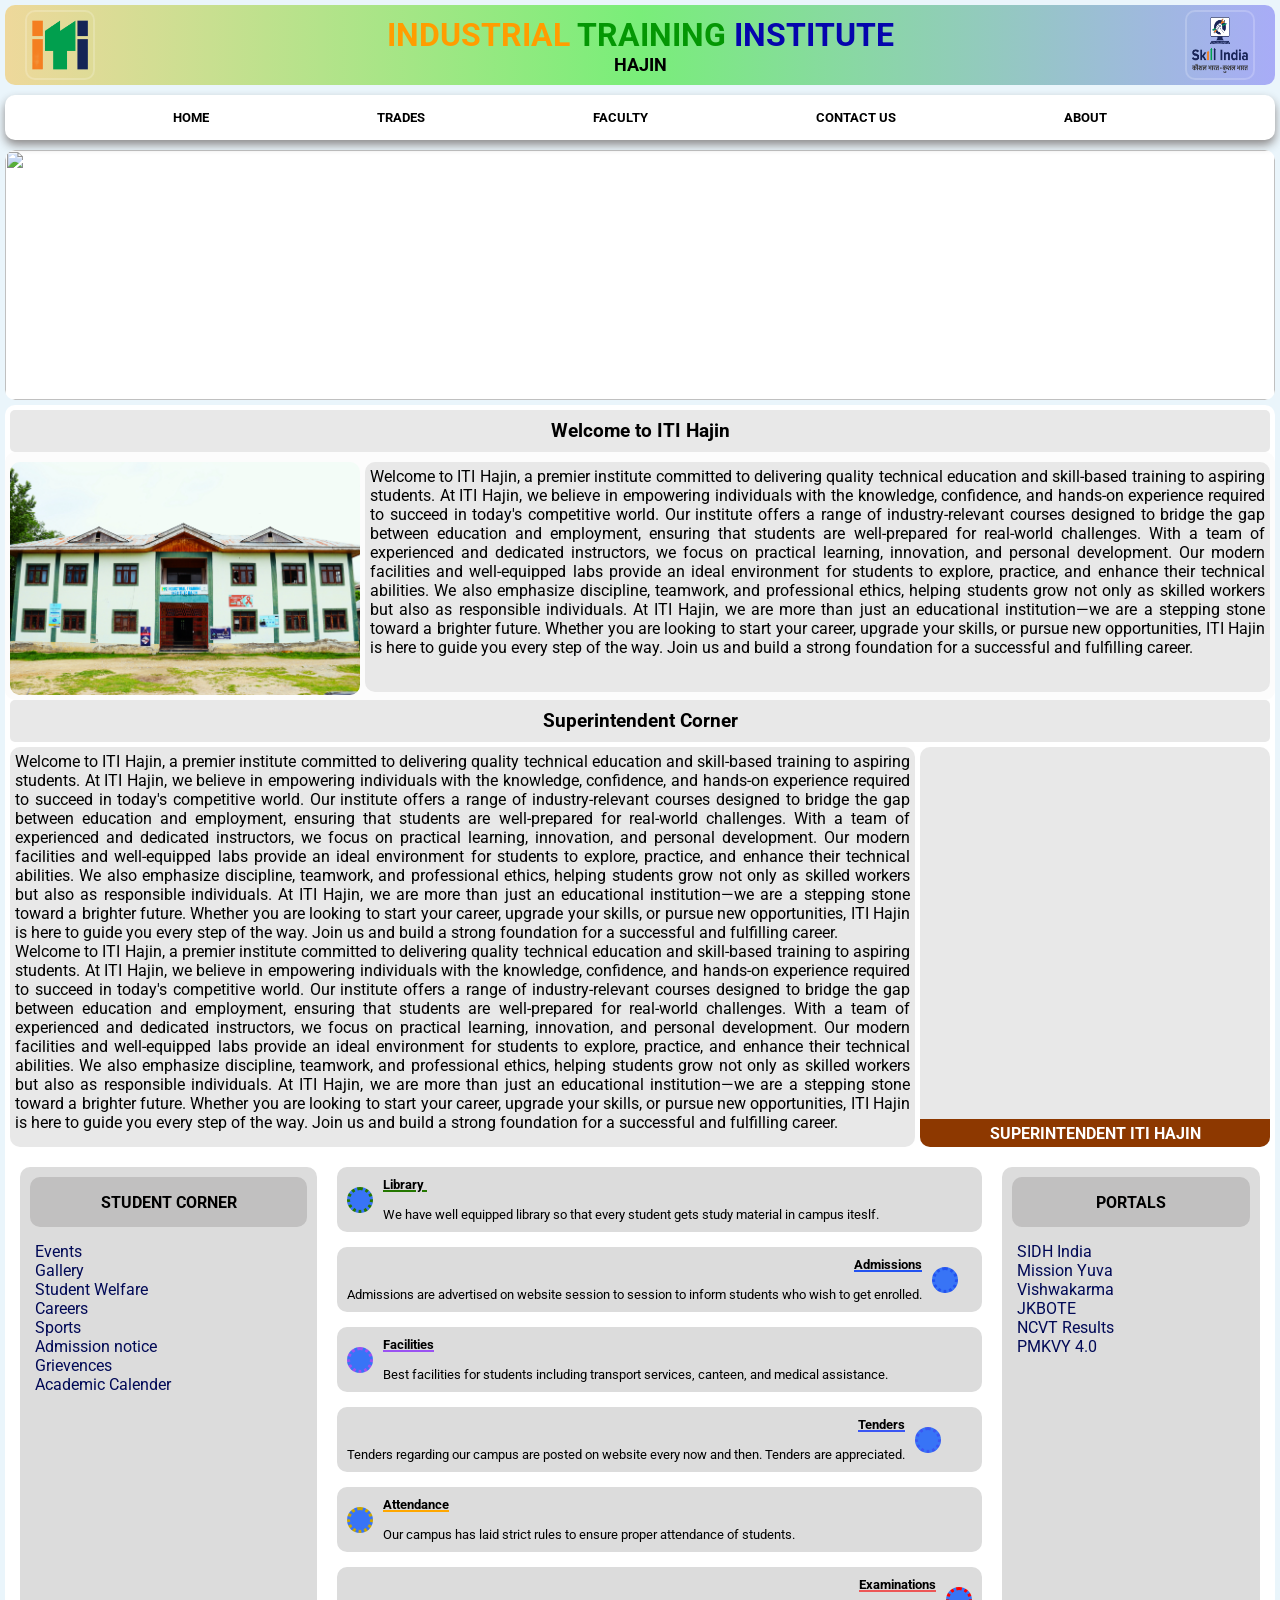
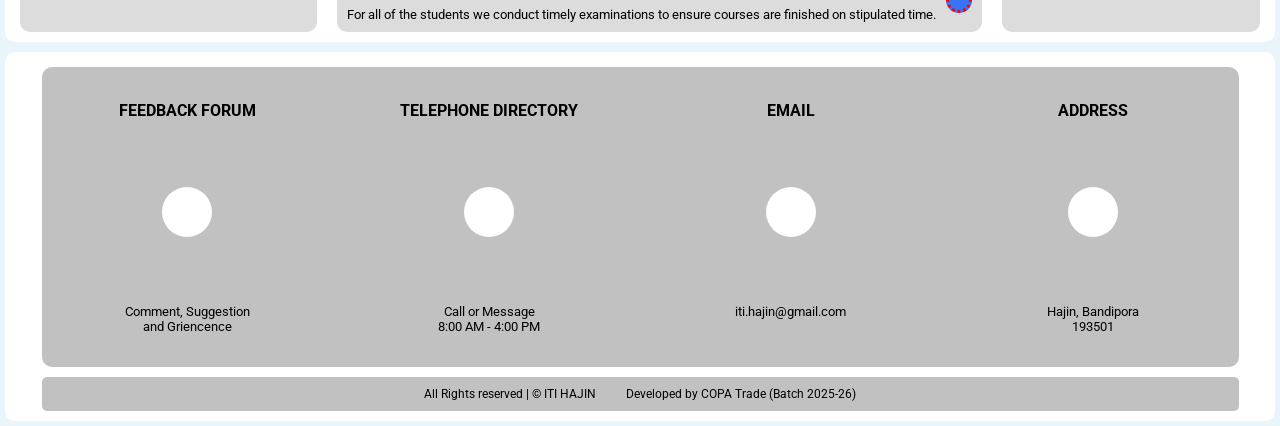
==== commit 6f146aca: "added relevant photos on home screen and some in gallery" ====
--- a/index.html
+++ b/index.html
@@ -63,7 +63,7 @@
         <section id="welcome-box">
             <h3>Welcome to ITI Hajin</h3>
             <section id="about_iti">
-                <img src="https://tse3.mm.bing.net/th/id/OIP.KJWQmltVBpRMh0-nK9kk0gHaEK?rs=1&pid=ImgDetMain&o=7&rm=3"
+                <img src="institute1.jpeg"
                     alt="Superintendent ITI Hajin">
                 <div>
                     <p>Welcome to ITI Hajin, a premier institute committed to delivering quality technical education and
@@ -94,7 +94,7 @@
                 <h3>Superintendent Corner</h3>
                 <section id="s-message">
                     <div id="img-div">
-                        <img src="spd.png" alt="Superintendent ITI Hajin">
+                        <img src="AijazSir.JPG" alt="Superintendent ITI Hajin">
                         <p>Superintendent ITI Hajin</p>
                     </div>
                     <div>
@@ -124,16 +124,33 @@
                             opportunities, ITI Hajin is here to guide you every step of the way. Join us and build a
                             strong
                             foundation for a successful and fulfilling career.
-                        Lorem ipsum dolor sit amet consectetur, adipisicing elit. Reprehenderit, doloremque suscipit labore voluptatum molestias esse, voluptatem nihil vero maxime magni, ratione earum optio dolor mollitia fuga expedita saepe in laboriosam!
-                        Illo magnam adipisci ad dolorem reiciendis eum reprehenderit. Odit dolorem praesentium iusto reiciendis officiis aliquid saepe quidem accusamus qui, molestiae atque culpa, deserunt itaque aliquam maxime a voluptas. Repellendus, nihil?
-                        Nobis ipsam labore sed numquam excepturi iusto, libero veniam dicta magnam eum similique magni modi voluptatem dolor nulla vel soluta. Nisi facilis asperiores quisquam! Exercitationem quaerat eum reprehenderit harum odio.
-                        Optio, dolorum rerum. Sunt eos natus earum accusamus dolorum maxime molestiae non rem. Animi debitis quo alias blanditiis voluptas porro reiciendis rerum doloremque deleniti eos! Illo architecto nesciunt totam fugiat.
-                        Rerum ipsam voluptate error cumque, necessitatibus molestiae molestias autem magni maxime voluptatem. Nam, officia illum delectus dolores nulla laborum assumenda quo aliquid dolore error reprehenderit cupiditate iusto reiciendis sequi nemo?
-                        Tempore dolorem rem voluptas quaerat soluta rerum quidem illum ipsam beatae voluptatum reiciendis tenetur fugiat odit eaque, nemo quia saepe sit minima deleniti quo, explicabo tempora error laboriosam. Quis, autem?
-                        Facere ipsum molestiae modi atque adipisci quae sapiente repudiandae blanditiis eligendi, accusamus non iure omnis sunt aliquid a dolorem excepturi velit porro eius? Provident distinctio animi similique in iste voluptates!
-                        Minus voluptatum placeat hic aspernatur ipsum inventore et exercitationem officia repellat, illum saepe ratione nostrum non, delectus accusamus ut nulla, aliquid iure eum quis? Perferendis eligendi voluptatem obcaecati cupiditate aliquid.
-                        Soluta, assumenda sit placeat officiis officia sequi consequuntur accusantium voluptatibus error. Debitis alias esse provident soluta commodi maxime totam sit! Neque voluptatibus suscipit aliquid libero ipsum eveniet accusantium quod rem.
-                        Ab soluta velit atque magnam, voluptas recusandae? Quaerat fuga amet ipsa asperiores, perspiciatis sed voluptate. Enim commodi natus suscipit voluptate libero assumenda vitae, mollitia saepe nesciunt repellendus. Culpa, aliquid delectus!</p>
+                        <p>Welcome to ITI Hajin, a premier institute committed to delivering quality technical education
+                            and
+                            skill-based training to aspiring students. At ITI Hajin, we believe in empowering
+                            individuals with
+                            the knowledge, confidence, and hands-on experience required to succeed in today's
+                            competitive world.
+                            Our institute offers a range of industry-relevant courses designed to bridge the gap between
+                            education and employment, ensuring that students are well-prepared for real-world
+                            challenges.
+
+                            With a team of experienced and dedicated instructors, we focus on practical learning,
+                            innovation,
+                            and personal development. Our modern facilities and well-equipped labs provide an ideal
+                            environment
+                            for students to explore, practice, and enhance their technical abilities. We also emphasize
+                            discipline, teamwork, and professional ethics, helping students grow not only as skilled
+                            workers but
+                            also as responsible individuals.
+
+                            At ITI Hajin, we are more than just an educational institution—we are a stepping stone
+                            toward a
+                            brighter future. Whether you are looking to start your career, upgrade your skills, or
+                            pursue new
+                            opportunities, ITI Hajin is here to guide you every step of the way. Join us and build a
+                            strong
+                            foundation for a successful and fulfilling career.
+                        </p>
                     </div>
                 </section>
             </section>
@@ -143,10 +160,10 @@
                     <div id="links">
                         <a href="events.html">Events</a>
                         <a href="gallery.html">Gallery</a>
-                        <a href="">Student Welfare</a>
+                        <a href="https://dgt.skillindiadigital.gov.in/home?admin=trainee">Student Welfare</a>
                         <a href="">Careers</a>
                         <a href="">Sports</a>
-                        <a href="">Circular</a>
+                        <a href="admission.html">Admission notice</a>
                         <a href="">Grievences</a>
                         <a href="">Academic Calender</a>
                     </div>
@@ -231,7 +248,8 @@
                         <a target="_blank" href="https://missionyuva.jk.gov.in/Home">Mission Yuva</a>
                         <a target="_blank" href="https://pmvishwakarma.gov.in/Home">Vishwakarma</a>
                         <a target="_blank" href="https://jkbote.ac.in/">JKBOTE</a>
-                        <a target="_blank" href="https://jkbote.ac.in/">NCVT Results</a>
+                        <a target="_blank" href="https://dgt.skillindiadigital.gov.in/result">NCVT Results</a>
+                         <a target="_blank" href="https://www.skillindiadigital.gov.in/pmkvy-landing">PMKVY 4.0</a>
                     </div>
                 </div>
             </section>
--- a/style.css
+++ b/style.css
@@ -212,10 +212,10 @@
     overflow-x: auto;
     padding: 5px;
     border-radius: 10px;
-    grid-template-columns: 1fr 350px;
+    grid-template-columns: 350px 1fr;
     grid-template-areas:
         "about_top  about_top"
-        "text    img";
+        "img    text";
 
 
     img {
@@ -257,8 +257,6 @@
 }
 
 #superintendet-corner {
-    /* background-color: red; */
-    /* min-height: 400px; */
 
     h3 {
         text-align: center;
@@ -273,15 +271,14 @@
         gap: 5px;
         display: grid;
         background-color: transparent;
-        /* overflow-x: auto; */
         padding: 5px;
         padding-top: 5px;
         border-radius: 10px;
-        /* min-height: 400px; */
-        grid-template-columns: 250px 1fr;
+        grid-template-columns: 1fr 350px;
+
         grid-template-areas:
-            "s-img    msg";
-        
+            "msg    s-img";
+
 
 
         #img-div {
@@ -294,23 +291,31 @@
             display: flex;
             flex-direction: column;
             justify-content: space-between;
-            background-color: rgb(13, 27, 65);
-
-            img{
-                height:85%;
+            position: relative;
+
+            img {
+                height: 100%;
                 width: 100%;
                 object-fit: cover;
                 transform: scale(1.2);
                 border-radius: inherit;
             }
 
-            p{
+            p {
                 text-align: center;
                 text-transform: uppercase;
                 font-size: 1rem;
                 font-weight: bold;
                 color: white;
-
+                background-color: rgb(141, 56, 0);
+                position: absolute;
+                bottom: 0px;
+                left: 0px;
+                height: 7%;
+                width: 100%;
+                display: flex;
+                justify-content: center;
+                align-items: center;
             }
 
         }
@@ -337,11 +342,11 @@
 }
 
 @media (max-width : 600px) {
-#superintendet-corner #s-message{
-    grid-template-areas: 
-    "s-img  s-img"
-    "msg    msg";
-}
+    #superintendet-corner #s-message {
+        grid-template-areas:
+            "s-img  s-img"
+            "msg    msg";
+    }
 }
 
 #useful_links {
@@ -693,7 +698,6 @@
 
 
 
-/* ******************************* */
 #faculty {
     background-color: white;
     padding: 10px;
@@ -709,22 +713,18 @@
 }
 
 .card {
-    width: 350px;
-    height: 350px;
+    width: 300px;
+    height: 400px;
     padding: 10px;
     background-color: rgb(209, 209, 209);
     border-radius: inherit;
     transition: transform 0.3s ease, box-shadow 0.3s ease;
-    /* flex-grow: 1; */
     display: flex;
     flex-direction: column;
-    gap: 5px;
-    /* overflow-y: auto;
-            scrollbar-width: none; */
 
     img {
         width: 100%;
-        height: 90%;
+        max-height: 80%;
         border-radius: inherit;
         object-fit: cover;
     }
@@ -767,4 +767,11 @@
     }
 
 
-}+}
+#videography{
+    display: flex;
+}
+#v1,#v2{
+    border: 3px solid black;
+    margin: 2px ;
+}
